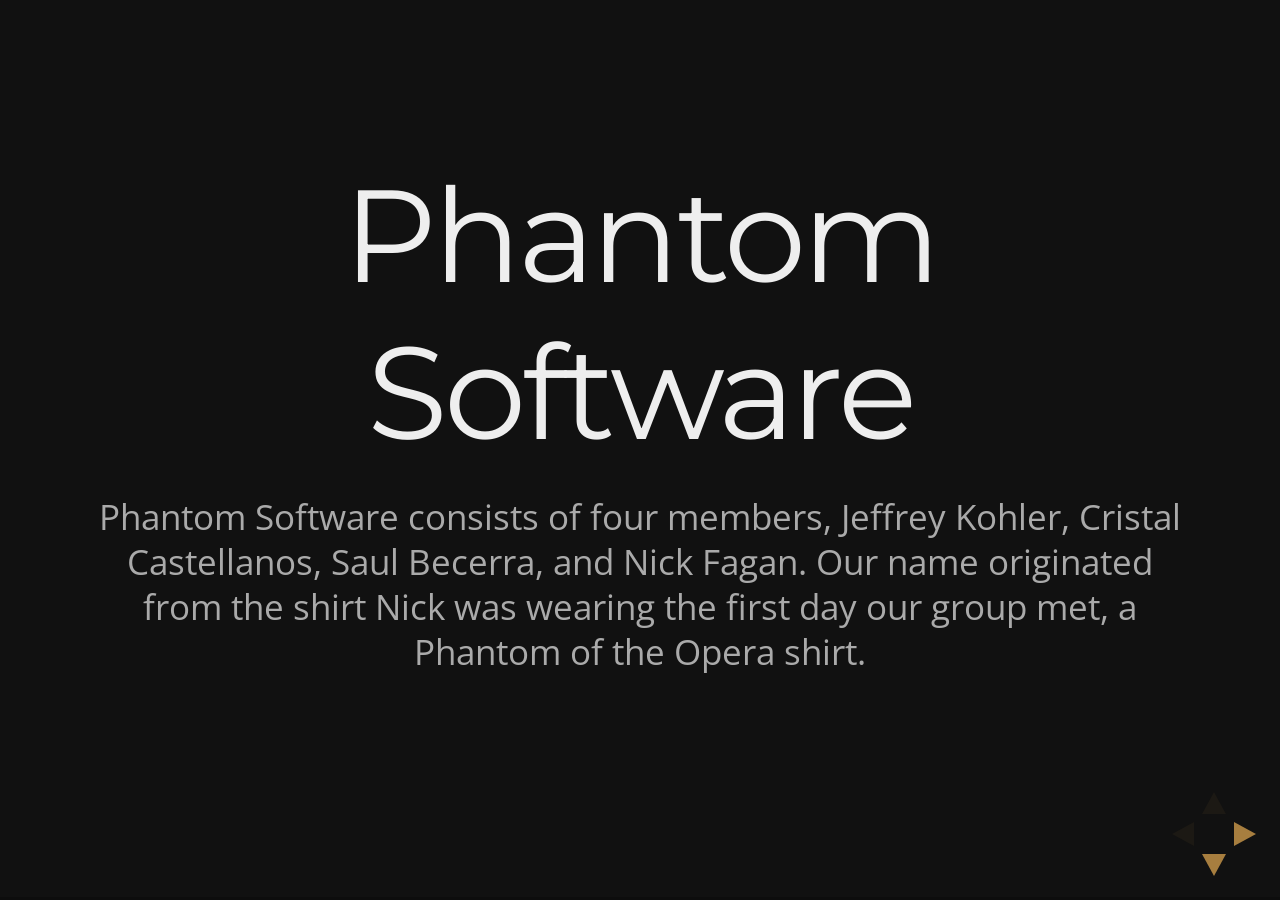
==== index.html @ 7a9f7d63 "images updated" ====
<!doctype html>
<html>
	<head>
		<meta charset="utf-8">
		<meta name="viewport" content="width=device-width, initial-scale=1.0, maximum-scale=1.0, user-scalable=no">

		<title>reveal.js</title>

		<link rel="stylesheet" href="css/reveal.css">
		<link rel="stylesheet" href="css/table.css">
		<link rel="stylesheet" href="css/theme/night.css">

		<!-- Theme used for syntax highlighting of code -->
		<link rel="stylesheet" href="lib/css/zenburn.css">

		<!-- Printing and PDF exports -->
		<script>
			var link = document.createElement( 'link' );
			link.rel = 'stylesheet';
			link.type = 'text/css';
			link.href = window.location.search.match( /print-pdf/gi ) ? 'css/print/pdf.css' : 'css/print/paper.css';
			document.getElementsByTagName( 'head' )[0].appendChild( link );
		</script>
	</head>
	<body>
		<div class="reveal">
			<div class="slides">
			<section>
				<section>
					<h1>Phantom Software</h1>
					<p>Phantom Software consists of four members, Jeffrey Kohler, Cristal Castellanos, Saul Becerra, and Nick Fagan. Our name originated from the shirt Nick was wearing the first day our group met, a Phantom of the Opera shirt.</p>
				</section>
				<section>
					<h2>About Us</h2>
					<div id="matrix" class="clear">
						<div class="category fragment">
							<h2>Saul<span>S</span></h2>
							<ul>
								<li>JavaScript</li>
								<li>HTML/CSS</li>
								<li>Google APIs</li>
								<li>Python</li>
							</ul>
						</div>
						<div class="category fragment">
							<h2>Cristal<span>C</span></h2>
							<ul>
								<li>Logic Design</li>
								<li>DFD</li>
								<li>C</li>
								<li>SQL</li>								
							</ul>
						</div>
						<div class="category fragment">
							<h2>Nick<span>N</span></h2>
							<ul>
								<li>Visual Basic</li>
								<li>Java</li>
								<li>C</li>
								<li>UI Design</li>
								<li>Prototype</li>
							</ul>
						</div>
						<div class="category fragment">
							<h2>Jeff<span>J</span></h2>
							<ul>
								<li>JavaScript</li>
								<li>HTML/CSS</li>
								<li>Presentation</li>
							</ul>
						</div>
					</div>
				</section>
			</section>
			<section>
				<section>
					<h1>Property Management</h1>
					<p>This project would create a database for a small business owner and a UI for data entry. It would also produce account statements for clients, fill out tax forms, report revenue for business owner, and create alerts for past-due rents.</p>
				</section>
				<section>
					<h2>Property Management</h2>
					<div id="matrix" class="clear">
						<div class="category">
							<h2>Client Availability<span>1</span></h2>
							<ul>
								<li class="challenge">Currently Unavailable</li>
							</ul>
						</div>
						<div class="category">
							<h2>Design<span>4</span></h2>
							<ul>
								<li class="strength">Strong Data Correlation</li>
								<li class="strength">Easy Relationships</li>
								<li>Multiple Tables</li>
							</ul>
						</div>
						<div class="category">
							<h2>Long Term Support<span>4</span></h2>
							<ul>
								<li>Training</li>
							</ul>
						</div>
						<div class="category">
							<h2>Skills Alignment<span>4</span></h2>
							<ul>
								<li class="strength">Straightforward Database</li>
								<li class="strength">No Interface Preference</li>
							</ul>
						</div>
					</div>
				</section>
			</section>

			<section>
				<section>
					<h1>Hall of Fame</h1>
					<p>The purpose of this project is to create a centralized resource of Hall of Fame members that updates data on the Arizona Wildcats website, as well as offers an on-site interactive display</p>
				</section>
				<section>
					<h2>Hall of Fame</h2>
					<div id="matrix" class="clear">
						<div class="category">
							<h2>Client Availability<span>3</span></h2>
							<ul>
								<li class="strength">Readily Available</li>
								<li>Project in Progress</li>
							</ul>
						</div>
						<div class="category">
							<h2>Database Scope<span>3</span></h2>
							<ul>
								<li class="strength">Data Readily Available</li>
								<li>Metadata Oriented</li>
								<li>Multimedia Heavy</li>
								<li class="challenge">Multiple Data Irregularities</li>
							</ul>
						</div>
						<div class="category">
							<h2>Long Term Support<span>2</span></h2>
							<ul>
								<li>Training</li>
								<li>Media Format Support</li>
								<li class="challenge">Additional Media Types</li>
							</ul>
						</div>
						<div class="category">
							<h2>Skills Alignment<span>1</span></h2>
							<ul>
								<li class="challenge">Local Availability</li>
								<li class="challenge">Synchornize to Website</li>
								<li class="challenge">No existing web APIs</li>
								<li class="challenge">Third party DB</li>
							</ul>
						</div>
					</div>
				</section>
			</section>

			<section>
				<section>
					<h1>Twitter Moderation</h1>
					<p>The purpose of this project is to create a way for UA staff to moderate the display of live messages from Twitter to various sources for a variety of events.</p>
				</section>
				<section>
					<h2>Twitter Moderation</h2>
					<div id="matrix" class="clear">
						<div class="category">
							<h2>Client Availability<span>4</span></h2>
							<ul>
								<li class="strength">Readily Available</li>
								<li class="strength">No hard need date</li>
							</ul>
						</div>
						<div class="category">
							<h2>Database Scope<span>4</span></h2>
							<ul>
								<li class="strength">Data Preformatted</li>
								<li>Simple Schema Additions</li>
								<li class="challenge">User Access</li>
							</ul>
						</div>
						<div class="category">
							<h2>Long Term Support<span>3</span></h2>
							<ul>
								<li>Training</li>
								<li class="challenge">API Changes</li>
							</ul>
						</div>
						<div class="category">
							<h2>Skills Alignment<span>3</span></h2>
							<ul>
								<li class="strength">Web Based</li>
								<li class="strength">Strong APIs</li>
								<li>User Access</li>
							</ul>
						</div>
					</div>
				</section>
			</section>

			<section>
				<section>
					<h1>Photo Tagging & Management</h1>
					<p>The purpose of this project is to create a way to correctly tag photo assets to make them easily searchable, and allow access to authorized individuals</p>
				</section>
				<section>
					<h2>Photo Tagging & Management</h2>
					<div id="matrix" class="clear">
						<div class="category">
							<h2>Client Availability<span>4</span></h2>
							<ul>
								<li class="strength">Readily Available</li>
							</ul>
						</div>
						<div class="category">
							<h2>Database Scope<span>2</span></h2>
							<ul>
								<li class="strength">Lots of Starting Data</li>
								<li>Meta Data</li>
								<li>User Management</li>
								<li>Permissions</li>
								<li class="challenge">Lots of Data without tags</li>
								<li class="challenge">Multi-media Heavy</li>
							</ul>
						</div>
						<div class="category">
							<h2>Long Term Support<span>1</span></h2>
							<ul>
								<li>Training</li>
								<li class="challenge">Format Changes/Updates</li>
								<li class="challenge">Media Format Support</li>
								<li class="challenge">Media Storage</li>
							</ul>
						</div>
						<div class="category">
							<h2>Skills Alignment<span>2</span></h2>
							<ul>
								<li class="strength">Web Based Front End</li>
								<li>User Access</li>
								<li class="challenge">Local Storage</li>
								<li class="challenge">3rd Party Integration</li>
							</ul>
						</div>
					</div>
				</section>
			</section>
			<section>
				<section>
					<h2>We chose:</h2>
					<h1>Moderating Tweets!</h1>
				</section>
			</section>
			<section>
				<section>
					<h1>Problem Definition</h1>
					<p>Create a way for UA staff to moderate the display of messages from Twitter and integrate their display into a variety of events</p>
					<p>Staff should receive relevant Twitter messages in real-time and be able to approve or reject them for various display surfaces</p>
					<p>The ability to whitelist and blacklist Twitter accounts to auto approve or auto reject depending on their list affiliation</p>
				</section>
			</section>
			<section>
				<section>
					<h1>Orgnizational Feasibility</h1>
				</section>
				<section>
					<h2>Management Prowess</h2>
					<ul>
						<li>Easy client access</li>
						<li>Easy access to information and direction from the client</li>
						<li>Project aligns with team members goals</li>
					</ul>
				</section>
				<section>
					<h2>Resource Sufficiency</h2>
					<ul>
						<li>Web based data is readily available</li>
						<li>Multiple solutions for implementation</li>
						<li>Experience with applicable technologies</li>
					</ul>
				</section>
				<section>
					<h2>Organizational Feasibility</h2>
					<ul>
						<li>We have access to the information and resources we need to complete this project</li>
					</ul>
				</section>
			</section>
			<section>
				<section>
					<h1>Technical Feasibility</h1>
				</section>
				<section>
					<h2>Google Platform</h2>
					<ul>
						<li>Utilize Twitter API</li>
						<li>Google Sites based Application w Google Apps Script</li>
						<li>Google Cloud Storage for Data</li>
					</ul>
				</section>
				<section>
					<h2>Desktop App</h2>
					<ul>
						<li>Desktop application with a dedicated web server</li>
						<li>Local or Cloud Storage for Data</li>
						<li>Utilize Twitter API or Web Scraping Tools</li>
					</ul>
				</section>
				<section>
					<h2>Third Party</h2>
					<ul>
						<li>Tweetwall</li>
						<li>Spreadfast</li>
					</ul>
				</section>
			</section>
			<section>
				<section>
					<h1>Schedule Feasibility</h1>
				</section>
				<section>
					<h2>Project Timeline</h2>
					<ul>
						<li>No outside factors affecting schedule</li>
						<li>No fixed timetable for completion</li>
						<li>Simple usage requirements</li>
						<li>Accelerated schedule should not impose unreasonable risks</li>
					</ul>
				</section>
				<section>
					<h2>Project Management</h2>
					<ul>
						<li>Small agile team should allow for quick response to changes</li>
						<li>Small team should not require a dedicated Project Manager</li>
					</ul>
				</section>
				<section>
					<h2>Schedule Feasibility</h2>
					<p>With clearly defined expectations and no hard timetable for a finished project, the schedule can be controlled by the development team and readily meet requirements</p>
				</section>
				<section>
					<h2>Project Schedule</h2>
					<img src="/cis281presentation/images/CondensedGanttChart.png" />
				</section>
			</section>
			<section>
				<section>
					<h1>Economic Feasibility</h1>
					<p>This system would replace an existing system the department is currently using that is not integrated into their workflow, and has a subscription cost of $7,000 a year</p>
				</section>
				<section>
					<h2>Total Cost of Ownership</h2>
					<ul>
						<li>Purchase Price of Software</li>
						<li>Requires Moderator</li>
						<li>Uses existing broadcast system (no seperate operator)</li>
						<li>Managing user access and accounts</li>
					</ul>
				</section>
				<section>
					<h2>Phantom vs Spreadfast Costs</h2>
					<img src="/cis281presentation/images/CostComparison.png" />
				</section>
				<section>
					<h2>Return on Investment (ROI)</h2>
					<p>Utilizing Phantom software's solution would have a positive net effect for the University of Arizona after 1 year of use, in software expenses alone, as well as reduced labor costs to operate during live events</p>
				</section>
				<section>
					<h2>Potential Revenue</h2>
					<table border="1" style="font-size: 20px">
						<tr>
							<th align="center">Benefits</th>
							<th align="center">Display per Game</th>
							<th align="center">Games per Season</th>
							<th align="center">Revenue</th>
						</tr>
						<tr>
							<td>Basketball</td>
							<td align="center">4</td>
							<td align="center">18</td>
							<td>$ 14,000</td>
						</tr>
						<tr>
							<td>Football</td>
							<td align="center">4</td>
							<td align="center">8</td>
							<td>$ 6,400</td>
						</tr>
						<tr>
							<td>Yearly</td>
							<td align="center"></td>
							<td align="center"></td>
							<td>$ 20,800</td>
						</tr>
					</table>
				</section>
				<section>
					<h2>Costs Breakdown</h2>
					<table border="1" style="font-size: 20px">
						<tr>
							<th align="center">Type</th>
							<th align="center">Hours</th>
							<th align="center">Rate</th>
							<th align="center">Cost</th>
						</tr>
						<tr>
							<td>Development</td>
							<td align="center">90</td>
							<td align="center">60</td>
							<td>$ 5,400</td>
						</tr>
						<tr>
							<td>Training</td>
							<td align="center">8</td>
							<td align="center">45</td>
							<td>$ 360</td>
						</tr>
						<tr>
							<td>Documentation</td>
							<td align="center">40</td>
							<td align="center">45</td>
							<td>$ 1,800</td>
						</tr>
						<tr>
							<td>Consulting</td>
							<td align="center">6</td>
							<td align="center">45</td>
							<td>$ 270</td>
						</tr>
						<tr>
							<td>Subtotal</td>
							<td align="center"></td>
							<td align="center"></td>
							<td>$ 7,830</td>
						</tr>
						<tr>
							<td>Contingency</td>
							<td align="center">10%</td>
							<td align="center"></td>
							<td>$ 783</td>
						</tr>
						<tr>
							<td>Total</td>
							<td align="center"></td>
							<td align="center"></td>
							<td>$ 8,613</td>
						</tr>
					</table>
				</section>
			</section>
			<section>
				<section>
					<h1>Statement of Work</h1>
					<p>Phantom software will provide a software solution capable of meeting the needs of moderating relevant real-time Tweets and providing an output capable of integrating with existing workflow</p>
				</section>
				<section>
						<h2>Overview</h2>
						<ul>
							<li>Moderators can whitelist/blacklist user accounts</li>
							<li>Record of all approved tweets</li>
							<li>System should be able to allow multiple simultaneous moderators</li>
							<li>All information from Tweets should be captured for output</li>
						</ul>
				</section>
				<section>
						<h2>Security</h2>
						<ul>
							<li>User specific login system</li>
							<li>User activity recorded for auditing</li>
						</ul>
				</section>
				<section>
						<h2>Software</h2>
						<ul>
							<li>Either utilize Twitter Stream API or Web Scraping for capture</li>
							<li>Moderation interface available from multiple devices</li>
							<li>Tweet storage in a database with multiple output formats available</li>
						</ul>
				</section>
				<section>
						<h2>Hardware</h2>
						<ul>
							<li>Primarily cloud implemented with minimized hardware costs</li>
						</ul>
				</section>
				<section>
						<h2>Usability</h2>
						<ul>
							<li>Easy to use interface</li>
							<li>Capable of viewing multiple Tweets in real time</li>
							<li>Simple to undo approval/rejection</li>
							<li>Easy to see Tweet approver</li>
							<li>Simple to manage whitelist/blacklist</li>
						</ul>
				</section>
			</section>
			<section>
				<section>
					<h2>Data Collection Interview</h2>
					<p>We were able to directly interface with the client to gather information on the needs of the project with multiple interviews.</p>
				</section>
			</section>
			<section>
				<section>
					<h2>Requirements</h2>
					<ol>
						<li>XML output is needed for communicating with the broadcasting system.</li>
						<li>Moderators need to be able to undo tweet rejections.</li>
						<li>All tweets captured during an event should be recorded.</li>
						<li>User activity should be recorded for auditing.</li>
						<li>The system should be capable of supporting multiple users.</li>
						<li>Tweets need to be captured in their entirety so they can be repackaged for various media.</li>
						<li>Mods should be able to whitelist certain Twitter accounts to auto-approve tweets.</li>
						<li>An online interface is preferred for more convenient access to the system.</li>
					</ol>
				</section>
			</section>
			<section>
				<section>
					<h2>Build vs. Buy</h2>

					<table border="1" style="font-size: 20px">
						<tr>
							<th>Developer</th>
							<th align="center">Custom</th>
							<th align="center">ROI</th>
							<th align="center">Support</th>
							<th align="center">Training</th>
							<th align="center">Cost</th>
						</tr>
						<tr>
							<td>Phantom<br />Software</td>
							<td align="center">Yes</td>
							<td align="right">$ 20,800</td>
							<td align="center">No</td>
							<td align="center">Yes</td>
							<td>$ 8,613</td>
						</tr>
						<tr>
							<td>Spreadfast<br />Option 1</td>
							<td align="center">No</td>
							<td align="right">$ 0</td>
							<td align="center">Yes</td>
							<td align="center">No</td>
							<td>$ 1,200<br />annually</td>
						</tr>
						<tr>
							<td>Spreadfast<br />Option 2</td>
							<td align="center">Yes</td>
							<td align="right">$ 20,800</td>
							<td align="center">Yes</td>
							<td align="center">Yes</td>
							<td>$ 7,000<br />annually</td>
						</tr>
						<tr>
							<td>Tweetwall<br />Option 1</td>
							<td align="center">No</td>
							<td align="right">$ 0</td>
							<td align="center">Yes</td>
							<td align="center">No</td>
							<td>$ 975<br />annually</td>
						</tr>
						<tr>
							<td>Tweetwall<br />Option 2</td>
							<td align="center">Yes</td>
							<td align="right">$ 20,800</td>
							<td align="center">Yes</td>
							<td align="center">Yes</td>
							<td>$ 7,745<br />annually<br />+$ 1,500<br />Set up</td>
						</tr>
					</table>
				</section>
			</section>
			<section>
				<section>
					<h2>Event Table</h2>
					<table style="font-size: 16px">
						<tr>
							<th>Event</th>
							<th>Source</th>
							<th>Action</th>
							<th>Object</th>
							<th>Destination</th>
						</tr>
						<tr>
							<td>Log in entry</td>
							<td>Moderator/User</td>
							<td>System will try to match user and authorize</td>
							<td>Moderation component loading and moderator table in database</td>
							<td>If authorized will load, otherwise return to login screen</td>
						</tr>
						<tr>
							<td>Feed request</td>
							<td>Moderator</td>
							<td>System will request a feed from Twitter</td>
							<td>A temporary feed recording, Twitter (external)</td>
							<td>The feed will be stored in a temporary record</td>
						</tr>
						<tr>
							<td>Activate moderation</td>
							<td>Moderator</td>
							<td>System will start checking Tweets</td>
							<td>Approved Tweets, temp feed, pre-approved list and moderation queue</td>
							<td>If pre-approved added to approved, otherwise added to moderation queue</td>
						</tr>
						<tr>
							<td>Moderator declines Tweet</td>
							<td>Moderator</td>
							<td>Moderator checks decline on Tweet</td>
							<td>Moderator approval queue</td>
							<td>Tweet is stored in the queue as declined</td>
						</tr>
						<tr>
							<td>Moderator approves Tweet 1</td>
							<td>Moderator</td>
							<td>Moderator checks approve on Tweet</td>
							<td>Approved Tweet list, moderator approval queue</td>
							<td>Tweet sent to approved Tweet list and open prompt to pre-approve user</td>
						</tr>
						<tr>
							<td>Moderator approves Tweet 2</td>
							<td>Moderator</td>
							<td>Prompt to add Twitter account to pre-approved users</td>
							<td>Pre-approved user</td>
							<td>If moderator approves user added to pre-approved, otherwise close</td>
						</tr>
						<tr>
							<td>Refresh feed</td>
							<td>Moderator</td>
							<td>Moderator click refresh on main screen</td>
							<td>Temporary feed record</td>
							<td>Temporary feed record refreshed</td>
						</tr>
					</table>
				</section>
			</section>
			<section>
				<section>
					<h2>ER Diagram</h2>
					<img src="/cis281presentation/images/ER_Diagram.png" height="550em" />
				</section>
			</section>
			<section>
				<section>
					<h2>DFDs</h2>
				</section>
				<section>
					<h2>DFD 0</h2>
					<img src="/cis281presentation/images/DFDs/DFD_0.png" height="550em" />
				</section>
				<section>
					<h2>DFD 1</h2>
					<img src="/cis281presentation/images/DFDs/DFD_1.png" height="550em" />
				</section>
				<section>
					<h2>DFD 1A</h2>
					<img src="/cis281presentation/images/DFDs/DFD_1A.png" height="550em" />
				</section>
				<section>
					<h2>DFD 1B</h2>
					<img src="/cis281presentation/images/DFDs/DFD_1B.png" height="550em" />
				</section>
				
			</section>
			<section>
				<h2>Use Case Diagram</h2>
				<img src="/cis281presentation/images/UseCaseDiagram.png" height="550em" />
			</section>
			<section>
				<h2>Systems Sequence Diagrams</h2>
				<img src="/cis281presentation/images/SequenceDiagram.png" height="550em" />
			</section>
			<section>
				<h2>Activity Diagram</h2>
				<img src="/cis281presentation/images/ActivityDiagram.png" height="550em" />
			</section>
			<section>
				<h2>Statechart Diagram</h2>
				<img src="/cis281presentation/images/StateChartDiagram.png" height="550em" />
			</section>
			<section>
				<h2>Package Diagram</h2>
				<img src="/cis281presentation/images/PackageDiagram.png" height="550em" />
			</section>
			<section>
				<h2>Design Class Diagram</h2>
				<img src="/cis281presentation/images/DesignClassDiagram.png" height="550em" />
			</section>
			<section>
				<h2>Interaction Diagram</h2>
				<img src="/cis281presentation/images/InteractionDiagram.png" height="550em" />
			</section>
			<section>
				<h2>Database Diagram</h2>
				<img src="/cis281presentation/images/DataTables.png" height="550em" />
			</section>
			<section>
				<h2>UI Design Considerations</h2>
				<ul>
					<li>Simple to use</li>
					<li>Hard to accidently approve</li>
					<li>Easy to undo accidental approval</li>
					<li>Possible to find denied tweets</li>
					<li>Whitelisting</li>
				</ul>
			</section>
			<section>
				<h2>Initial UI Prototype</h2>
				
			</section>
			<section>
				<h2>Security Considerations</h2>
				<ul>
					<li>Google Auth</li>
					<li>Password training</li>
					<li>Recommend 2 factor</li>
				</ul>
			</section>
			<section>
				<h2>Network Design</h2>
				<ul>
					<li>Cloud based design</li>
					<li>Any device with internet access and a browser</li>
				</ul>
			</section>
			<section>
				<h2>Design System Controls</h2>
				<ul>
					<li>User Action Audit Trail</li>
					<li>Google Permissions Management</li>
				</ul>
				
			</section>
			<section>
				<h2>Coding</h2>
				<ul>
					<li>Twitter Engine</li>
					<li>Tweet Server</li>
					<li>Tweets Rejected</li>
					<li>Tweets Approved</li>
					<li>XML Test</li>
				</ul>
				
			</section>
			<section>
				<h2>Test Plan</h2>
				<ul>
					<li>Integration</li>
					<li>Systems Testing</li>
				</ul>
			</section>
			<section>
				<h2>Installation Plan</h2>
				<ul>
					<li>Install Chrome</li>
					<li>Login</li>
				</ul>
			</section>
			<section>
				<h2>Training Plan</h2>
				<ul>
					<li>Onsite Review of Documentation</li>
					<li>Demonstrate Google Permissions</li>
					<li>Talk about password security</li>
				</ul>
			</section>
			<section>
				<h2>Documentation</h2>
				<ul>
					<li>Server Page</li>
					<li>Queue Page</li>
					<li>Curator Page</li>
					<li>Approved Rejected Page</li>
				</ul>
			</section>
			
			</div>
		</div>

		<script src="lib/js/head.min.js"></script>
		<script src="js/reveal.js"></script>
		<script type="text/javascript" src="https://www.gstatic.com/charts/loader.js"></script>
		<script>
			// More info https://github.com/hakimel/reveal.js#configuration
			Reveal.initialize({
				history: true,
				controls: true,

				// More info https://github.com/hakimel/reveal.js#dependencies
				dependencies: [
					{ src: 'plugin/markdown/marked.js' },
					{ src: 'plugin/markdown/markdown.js' },
					{ src: 'plugin/notes/notes.js', async: true },
					{ src: 'plugin/highlight/highlight.js', async: true, callback: function() { hljs.initHighlightingOnLoad(); } }
				]
			});

			google.charts.load('current', {
				'packages': ['gantt', 'bar', 'table', 'corechart']
			});
			google.charts.setOnLoadCallback(drawGanttChart);
			google.charts.setOnLoadCallback(drawPriceChart);

			function daysToMilliseconds(days) {
				return days * 24 * 60 * 60 * 1000;
			}

			function drawGanttChart() {

				var data = new google.visualization.DataTable();
				data.addColumn('string', 'Task ID');
				data.addColumn('string', 'Task Name');
				data.addColumn('string', 'Resource');
				data.addColumn('date', 'Start Date');
				data.addColumn('date', 'End Date');
				data.addColumn('number', 'Duration');
				data.addColumn('number', 'Percent Complete');
				data.addColumn('string', 'Dependencies');

				data.addRows([
				['ProblemDefinition', 'Problem Definition & Statement of Work', 'Scope', new Date(2016, 8, 14), new Date(2016, 8, 28), 0, 100, null],
				['Feasibility', 'Feasibility Analysis and Schedule', 'FeasibilityAnalysis', new Date(2016, 8, 14), new Date(2016, 8, 28), 0, 100, null],
				['Gantt', 'Gantt', 'Schedule', new Date(2016, 8, 21), new Date(2016, 8, 28), 0, 100, null],
				['Deliverables', 'Deliverables and List of Requirements', 'Deliverables', new Date(2016, 8, 21), new Date(2016, 9, 12), 0, 100, null],
				['UseCase', 'Use Diagrams', 'AnalysisDiagrams', new Date(2016, 9, 12), new Date(2016, 9, 19), 0, 100, null],
				['Package', 'System Diagrams', 'DesignDiagrams', new Date(2016, 9, 19), new Date(2016, 9, 26), 0, 100, null],
				['Considerations', 'System Design and Considerations', 'UIDesign', new Date(2016, 8, 28), new Date(2016, 10, 2), 0, 100, null],
				['Coding', 'Install, Training, and Documentation', 'Implementation', new Date(2016, 9, 12), new Date(2016, 10, 9), 0, 100, null],
				['SupportPlan', 'Support & Maintenance', 'Maintenance', new Date(2016, 10, 2), new Date(2016, 11, 7), 0, 100, null]
				]);

				var options = {
					height: 450
				};

				var chart = new google.visualization.Gantt(document.getElementById('chart_div'));

				chart.draw(data, options);
			}
			function drawPriceChart(){
				var data = new google.visualization.DataTable();
				data.addColumn('string', 'Year');
				data.addColumn('number', 'Phantom');
				data.addColumn('number', 'Spreadfast');

				data.addRows([
					["2016", { v: 8000, f: '$8,613.00' }, { v: 7000, f: '$7,000' }],
					["2017", { v: 0, f: '$0.00' }, { v: 7000, f: '$7,000' }],
					["2018", { v: 0, f: '$0.00' }, { v: 7000, f: '$7,000' }],
					["2019", { v: 0, f: '$0.00' }, { v: 7000, f: '$7,000' }],
					["2020", { v: 0, f: '$0.00' }, { v: 7000, f: '$7,000' }]
				]);

				var options = {
					title: 'Phantom vs Spreadfast cost per year',
					hAxis: {
						title: 'Year',
						},
					vAxis: {
						title: 'Dollars',
						format: '$###,###.##'
						},
					legend: {position: 'top'}
				}

				var chart = new google.visualization.ColumnChart(document.getElementById('priceChart_div'));
      			chart.draw(data, options);
			}
		</script>
	</body>
</html>
---- css/reveal.css ----
/*!
 * reveal.js
 * http://lab.hakim.se/reveal-js
 * MIT licensed
 *
 * Copyright (C) 2016 Hakim El Hattab, http://hakim.se
 */
/*********************************************
 * RESET STYLES
 *********************************************/
html, body, .reveal div, .reveal span, .reveal applet, .reveal object, .reveal iframe,
.reveal h1, .reveal h2, .reveal h3, .reveal h4, .reveal h5, .reveal h6, .reveal p, .reveal blockquote, .reveal pre,
.reveal a, .reveal abbr, .reveal acronym, .reveal address, .reveal big, .reveal cite, .reveal code,
.reveal del, .reveal dfn, .reveal em, .reveal img, .reveal ins, .reveal kbd, .reveal q, .reveal s, .reveal samp,
.reveal small, .reveal strike, .reveal strong, .reveal sub, .reveal sup, .reveal tt, .reveal var,
.reveal b, .reveal u, .reveal center,
.reveal dl, .reveal dt, .reveal dd, .reveal ol, .reveal ul, .reveal li,
.reveal fieldset, .reveal form, .reveal label, .reveal legend,
.reveal table, .reveal caption, .reveal tbody, .reveal tfoot, .reveal thead, .reveal tr, .reveal th, .reveal td,
.reveal article, .reveal aside, .reveal canvas, .reveal details, .reveal embed,
.reveal figure, .reveal figcaption, .reveal footer, .reveal header, .reveal hgroup,
.reveal menu, .reveal nav, .reveal output, .reveal ruby, .reveal section, .reveal summary,
.reveal time, .reveal mark, .reveal audio, .reveal video {
  margin: 0;
  padding: 0;
  border: 0;
  font-size: 100%;
  font: inherit;
  vertical-align: baseline; }

.reveal article, .reveal aside, .reveal details, .reveal figcaption, .reveal figure,
.reveal footer, .reveal header, .reveal hgroup, .reveal menu, .reveal nav, .reveal section {
  display: block; }

/*********************************************
 * GLOBAL STYLES
 *********************************************/
html,
body {
  width: 100%;
  height: 100%;
  overflow: hidden; }

body {
  position: relative;
  line-height: 1;
  background-color: #fff;
  color: #000; }

/*********************************************
 * VIEW FRAGMENTS
 *********************************************/
.reveal .slides section .fragment {
  opacity: 0;
  visibility: hidden;
  -webkit-transition: all .2s ease;
          transition: all .2s ease; }
  .reveal .slides section .fragment.visible {
    opacity: 1;
    visibility: visible; }

.reveal .slides section .fragment.grow {
  opacity: 1;
  visibility: visible; }
  .reveal .slides section .fragment.grow.visible {
    -webkit-transform: scale(1.3);
            transform: scale(1.3); }

.reveal .slides section .fragment.shrink {
  opacity: 1;
  visibility: visible; }
  .reveal .slides section .fragment.shrink.visible {
    -webkit-transform: scale(0.7);
            transform: scale(0.7); }

.reveal .slides section .fragment.zoom-in {
  -webkit-transform: scale(0.1);
          transform: scale(0.1); }
  .reveal .slides section .fragment.zoom-in.visible {
    -webkit-transform: none;
            transform: none; }

.reveal .slides section .fragment.fade-out {
  opacity: 1;
  visibility: visible; }
  .reveal .slides section .fragment.fade-out.visible {
    opacity: 0;
    visibility: hidden; }

.reveal .slides section .fragment.semi-fade-out {
  opacity: 1;
  visibility: visible; }
  .reveal .slides section .fragment.semi-fade-out.visible {
    opacity: 0.5;
    visibility: visible; }

.reveal .slides section .fragment.strike {
  opacity: 1;
  visibility: visible; }
  .reveal .slides section .fragment.strike.visible {
    text-decoration: line-through; }

.reveal .slides section .fragment.fade-up {
  -webkit-transform: translate(0, 20%);
          transform: translate(0, 20%); }
  .reveal .slides section .fragment.fade-up.visible {
    -webkit-transform: translate(0, 0);
            transform: translate(0, 0); }

.reveal .slides section .fragment.fade-down {
  -webkit-transform: translate(0, -20%);
          transform: translate(0, -20%); }
  .reveal .slides section .fragment.fade-down.visible {
    -webkit-transform: translate(0, 0);
            transform: translate(0, 0); }

.reveal .slides section .fragment.fade-right {
  -webkit-transform: translate(-20%, 0);
          transform: translate(-20%, 0); }
  .reveal .slides section .fragment.fade-right.visible {
    -webkit-transform: translate(0, 0);
            transform: translate(0, 0); }

.reveal .slides section .fragment.fade-left {
  -webkit-transform: translate(20%, 0);
          transform: translate(20%, 0); }
  .reveal .slides section .fragment.fade-left.visible {
    -webkit-transform: translate(0, 0);
            transform: translate(0, 0); }

.reveal .slides section .fragment.current-visible {
  opacity: 0;
  visibility: hidden; }
  .reveal .slides section .fragment.current-visible.current-fragment {
    opacity: 1;
    visibility: visible; }

.reveal .slides section .fragment.highlight-red,
.reveal .slides section .fragment.highlight-current-red,
.reveal .slides section .fragment.highlight-green,
.reveal .slides section .fragment.highlight-current-green,
.reveal .slides section .fragment.highlight-blue,
.reveal .slides section .fragment.highlight-current-blue {
  opacity: 1;
  visibility: visible; }

.reveal .slides section .fragment.highlight-red.visible {
  color: #ff2c2d; }

.reveal .slides section .fragment.highlight-green.visible {
  color: #17ff2e; }

.reveal .slides section .fragment.highlight-blue.visible {
  color: #1b91ff; }

.reveal .slides section .fragment.highlight-current-red.current-fragment {
  color: #ff2c2d; }

.reveal .slides section .fragment.highlight-current-green.current-fragment {
  color: #17ff2e; }

.reveal .slides section .fragment.highlight-current-blue.current-fragment {
  color: #1b91ff; }

/*********************************************
 * DEFAULT ELEMENT STYLES
 *********************************************/
/* Fixes issue in Chrome where italic fonts did not appear when printing to PDF */
.reveal:after {
  content: '';
  font-style: italic; }

.reveal iframe {
  z-index: 1; }

/** Prevents layering issues in certain browser/transition combinations */
.reveal a {
  position: relative; }

.reveal .stretch {
  max-width: none;
  max-height: none; }

.reveal pre.stretch code {
  height: 100%;
  max-height: 100%;
  box-sizing: border-box; }

/*********************************************
 * CONTROLS
 *********************************************/
.reveal .controls {
  display: none;
  position: fixed;
  width: 110px;
  height: 110px;
  z-index: 30;
  right: 10px;
  bottom: 10px;
  -webkit-user-select: none; }

.reveal .controls button {
  padding: 0;
  position: absolute;
  opacity: 0.05;
  width: 0;
  height: 0;
  background-color: transparent;
  border: 12px solid transparent;
  -webkit-transform: scale(0.9999);
          transform: scale(0.9999);
  -webkit-transition: all 0.2s ease;
          transition: all 0.2s ease;
  -webkit-appearance: none;
  -webkit-tap-highlight-color: transparent; }

.reveal .controls .enabled {
  opacity: 0.7;
  cursor: pointer; }

.reveal .controls .enabled:active {
  margin-top: 1px; }

.reveal .controls .navigate-left {
  top: 42px;
  border-right-width: 22px;
  border-right-color: #000; }

.reveal .controls .navigate-left.fragmented {
  opacity: 0.3; }

.reveal .controls .navigate-right {
  left: 74px;
  top: 42px;
  border-left-width: 22px;
  border-left-color: #000; }

.reveal .controls .navigate-right.fragmented {
  opacity: 0.3; }

.reveal .controls .navigate-up {
  left: 42px;
  border-bottom-width: 22px;
  border-bottom-color: #000; }

.reveal .controls .navigate-up.fragmented {
  opacity: 0.3; }

.reveal .controls .navigate-down {
  left: 42px;
  top: 74px;
  border-top-width: 22px;
  border-top-color: #000; }

.reveal .controls .navigate-down.fragmented {
  opacity: 0.3; }

/*********************************************
 * PROGRESS BAR
 *********************************************/
.reveal .progress {
  position: fixed;
  display: none;
  height: 3px;
  width: 100%;
  bottom: 0;
  left: 0;
  z-index: 10;
  background-color: rgba(0, 0, 0, 0.2); }

.reveal .progress:after {
  content: '';
  display: block;
  position: absolute;
  height: 20px;
  width: 100%;
  top: -20px; }

.reveal .progress span {
  display: block;
  height: 100%;
  width: 0px;
  background-color: #000;
  -webkit-transition: width 800ms cubic-bezier(0.26, 0.86, 0.44, 0.985);
          transition: width 800ms cubic-bezier(0.26, 0.86, 0.44, 0.985); }

/*********************************************
 * SLIDE NUMBER
 *********************************************/
.reveal .slide-number {
  position: fixed;
  display: block;
  right: 8px;
  bottom: 8px;
  z-index: 31;
  font-family: Helvetica, sans-serif;
  font-size: 12px;
  line-height: 1;
  color: #fff;
  background-color: rgba(0, 0, 0, 0.4);
  padding: 5px; }

.reveal .slide-number-delimiter {
  margin: 0 3px; }

/*********************************************
 * SLIDES
 *********************************************/
.reveal {
  position: relative;
  width: 100%;
  height: 100%;
  overflow: hidden;
  -ms-touch-action: none;
      touch-action: none; }

.reveal .slides {
  position: absolute;
  width: 100%;
  height: 100%;
  top: 0;
  right: 0;
  bottom: 0;
  left: 0;
  margin: auto;
  overflow: visible;
  z-index: 1;
  text-align: center;
  -webkit-perspective: 600px;
          perspective: 600px;
  -webkit-perspective-origin: 50% 40%;
          perspective-origin: 50% 40%; }

.reveal .slides > section {
  -ms-perspective: 600px; }

.reveal .slides > section,
.reveal .slides > section > section {
  display: none;
  position: absolute;
  width: 100%;
  padding: 20px 0px;
  z-index: 10;
  -webkit-transform-style: preserve-3d;
          transform-style: preserve-3d;
  -webkit-transition: -webkit-transform-origin 800ms cubic-bezier(0.26, 0.86, 0.44, 0.985), -webkit-transform 800ms cubic-bezier(0.26, 0.86, 0.44, 0.985), visibility 800ms cubic-bezier(0.26, 0.86, 0.44, 0.985), opacity 800ms cubic-bezier(0.26, 0.86, 0.44, 0.985);
          transition: transform-origin 800ms cubic-bezier(0.26, 0.86, 0.44, 0.985), transform 800ms cubic-bezier(0.26, 0.86, 0.44, 0.985), visibility 800ms cubic-bezier(0.26, 0.86, 0.44, 0.985), opacity 800ms cubic-bezier(0.26, 0.86, 0.44, 0.985); }

/* Global transition speed settings */
.reveal[data-transition-speed="fast"] .slides section {
  -webkit-transition-duration: 400ms;
          transition-duration: 400ms; }

.reveal[data-transition-speed="slow"] .slides section {
  -webkit-transition-duration: 1200ms;
          transition-duration: 1200ms; }

/* Slide-specific transition speed overrides */
.reveal .slides section[data-transition-speed="fast"] {
  -webkit-transition-duration: 400ms;
          transition-duration: 400ms; }

.reveal .slides section[data-transition-speed="slow"] {
  -webkit-transition-duration: 1200ms;
          transition-duration: 1200ms; }

.reveal .slides > section.stack {
  padding-top: 0;
  padding-bottom: 0; }

.reveal .slides > section.present,
.reveal .slides > section > section.present {
  display: block;
  z-index: 11;
  opacity: 1; }

.reveal.center,
.reveal.center .slides,
.reveal.center .slides section {
  min-height: 0 !important; }

/* Don't allow interaction with invisible slides */
.reveal .slides > section.future,
.reveal .slides > section > section.future,
.reveal .slides > section.past,
.reveal .slides > section > section.past {
  pointer-events: none; }

.reveal.overview .slides > section,
.reveal.overview .slides > section > section {
  pointer-events: auto; }

.reveal .slides > section.past,
.reveal .slides > section.future,
.reveal .slides > section > section.past,
.reveal .slides > section > section.future {
  opacity: 0; }

/*********************************************
 * Mixins for readability of transitions
 *********************************************/
/*********************************************
 * SLIDE TRANSITION
 * Aliased 'linear' for backwards compatibility
 *********************************************/
.reveal.slide section {
  -webkit-backface-visibility: hidden;
          backface-visibility: hidden; }

.reveal .slides > section[data-transition=slide].past,
.reveal .slides > section[data-transition~=slide-out].past,
.reveal.slide .slides > section:not([data-transition]).past {
  -webkit-transform: translate(-150%, 0);
          transform: translate(-150%, 0); }

.reveal .slides > section[data-transition=slide].future,
.reveal .slides > section[data-transition~=slide-in].future,
.reveal.slide .slides > section:not([data-transition]).future {
  -webkit-transform: translate(150%, 0);
          transform: translate(150%, 0); }

.reveal .slides > section > section[data-transition=slide].past,
.reveal .slides > section > section[data-transition~=slide-out].past,
.reveal.slide .slides > section > section:not([data-transition]).past {
  -webkit-transform: translate(0, -150%);
          transform: translate(0, -150%); }

.reveal .slides > section > section[data-transition=slide].future,
.reveal .slides > section > section[data-transition~=slide-in].future,
.reveal.slide .slides > section > section:not([data-transition]).future {
  -webkit-transform: translate(0, 150%);
          transform: translate(0, 150%); }

.reveal.linear section {
  -webkit-backface-visibility: hidden;
          backface-visibility: hidden; }

.reveal .slides > section[data-transition=linear].past,
.reveal .slides > section[data-transition~=linear-out].past,
.reveal.linear .slides > section:not([data-transition]).past {
  -webkit-transform: translate(-150%, 0);
          transform: translate(-150%, 0); }

.reveal .slides > section[data-transition=linear].future,
.reveal .slides > section[data-transition~=linear-in].future,
.reveal.linear .slides > section:not([data-transition]).future {
  -webkit-transform: translate(150%, 0);
          transform: translate(150%, 0); }

.reveal .slides > section > section[data-transition=linear].past,
.reveal .slides > section > section[data-transition~=linear-out].past,
.reveal.linear .slides > section > section:not([data-transition]).past {
  -webkit-transform: translate(0, -150%);
          transform: translate(0, -150%); }

.reveal .slides > section > section[data-transition=linear].future,
.reveal .slides > section > section[data-transition~=linear-in].future,
.reveal.linear .slides > section > section:not([data-transition]).future {
  -webkit-transform: translate(0, 150%);
          transform: translate(0, 150%); }

/*********************************************
 * CONVEX TRANSITION
 * Aliased 'default' for backwards compatibility
 *********************************************/
.reveal .slides > section[data-transition=default].past,
.reveal .slides > section[data-transition~=default-out].past,
.reveal.default .slides > section:not([data-transition]).past {
  -webkit-transform: translate3d(-100%, 0, 0) rotateY(-90deg) translate3d(-100%, 0, 0);
          transform: translate3d(-100%, 0, 0) rotateY(-90deg) translate3d(-100%, 0, 0); }

.reveal .slides > section[data-transition=default].future,
.reveal .slides > section[data-transition~=default-in].future,
.reveal.default .slides > section:not([data-transition]).future {
  -webkit-transform: translate3d(100%, 0, 0) rotateY(90deg) translate3d(100%, 0, 0);
          transform: translate3d(100%, 0, 0) rotateY(90deg) translate3d(100%, 0, 0); }

.reveal .slides > section > section[data-transition=default].past,
.reveal .slides > section > section[data-transition~=default-out].past,
.reveal.default .slides > section > section:not([data-transition]).past {
  -webkit-transform: translate3d(0, -300px, 0) rotateX(70deg) translate3d(0, -300px, 0);
          transform: translate3d(0, -300px, 0) rotateX(70deg) translate3d(0, -300px, 0); }

.reveal .slides > section > section[data-transition=default].future,
.reveal .slides > section > section[data-transition~=default-in].future,
.reveal.default .slides > section > section:not([data-transition]).future {
  -webkit-transform: translate3d(0, 300px, 0) rotateX(-70deg) translate3d(0, 300px, 0);
          transform: translate3d(0, 300px, 0) rotateX(-70deg) translate3d(0, 300px, 0); }

.reveal .slides > section[data-transition=convex].past,
.reveal .slides > section[data-transition~=convex-out].past,
.reveal.convex .slides > section:not([data-transition]).past {
  -webkit-transform: translate3d(-100%, 0, 0) rotateY(-90deg) translate3d(-100%, 0, 0);
          transform: translate3d(-100%, 0, 0) rotateY(-90deg) translate3d(-100%, 0, 0); }

.reveal .slides > section[data-transition=convex].future,
.reveal .slides > section[data-transition~=convex-in].future,
.reveal.convex .slides > section:not([data-transition]).future {
  -webkit-transform: translate3d(100%, 0, 0) rotateY(90deg) translate3d(100%, 0, 0);
          transform: translate3d(100%, 0, 0) rotateY(90deg) translate3d(100%, 0, 0); }

.reveal .slides > section > section[data-transition=convex].past,
.reveal .slides > section > section[data-transition~=convex-out].past,
.reveal.convex .slides > section > section:not([data-transition]).past {
  -webkit-transform: translate3d(0, -300px, 0) rotateX(70deg) translate3d(0, -300px, 0);
          transform: translate3d(0, -300px, 0) rotateX(70deg) translate3d(0, -300px, 0); }

.reveal .slides > section > section[data-transition=convex].future,
.reveal .slides > section > section[data-transition~=convex-in].future,
.reveal.convex .slides > section > section:not([data-transition]).future {
  -webkit-transform: translate3d(0, 300px, 0) rotateX(-70deg) translate3d(0, 300px, 0);
          transform: translate3d(0, 300px, 0) rotateX(-70deg) translate3d(0, 300px, 0); }

/*********************************************
 * CONCAVE TRANSITION
 *********************************************/
.reveal .slides > section[data-transition=concave].past,
.reveal .slides > section[data-transition~=concave-out].past,
.reveal.concave .slides > section:not([data-transition]).past {
  -webkit-transform: translate3d(-100%, 0, 0) rotateY(90deg) translate3d(-100%, 0, 0);
          transform: translate3d(-100%, 0, 0) rotateY(90deg) translate3d(-100%, 0, 0); }

.reveal .slides > section[data-transition=concave].future,
.reveal .slides > section[data-transition~=concave-in].future,
.reveal.concave .slides > section:not([data-transition]).future {
  -webkit-transform: translate3d(100%, 0, 0) rotateY(-90deg) translate3d(100%, 0, 0);
          transform: translate3d(100%, 0, 0) rotateY(-90deg) translate3d(100%, 0, 0); }

.reveal .slides > section > section[data-transition=concave].past,
.reveal .slides > section > section[data-transition~=concave-out].past,
.reveal.concave .slides > section > section:not([data-transition]).past {
  -webkit-transform: translate3d(0, -80%, 0) rotateX(-70deg) translate3d(0, -80%, 0);
          transform: translate3d(0, -80%, 0) rotateX(-70deg) translate3d(0, -80%, 0); }

.reveal .slides > section > section[data-transition=concave].future,
.reveal .slides > section > section[data-transition~=concave-in].future,
.reveal.concave .slides > section > section:not([data-transition]).future {
  -webkit-transform: translate3d(0, 80%, 0) rotateX(70deg) translate3d(0, 80%, 0);
          transform: translate3d(0, 80%, 0) rotateX(70deg) translate3d(0, 80%, 0); }

/*********************************************
 * ZOOM TRANSITION
 *********************************************/
.reveal .slides section[data-transition=zoom],
.reveal.zoom .slides section:not([data-transition]) {
  -webkit-transition-timing-function: ease;
          transition-timing-function: ease; }

.reveal .slides > section[data-transition=zoom].past,
.reveal .slides > section[data-transition~=zoom-out].past,
.reveal.zoom .slides > section:not([data-transition]).past {
  visibility: hidden;
  -webkit-transform: scale(16);
          transform: scale(16); }

.reveal .slides > section[data-transition=zoom].future,
.reveal .slides > section[data-transition~=zoom-in].future,
.reveal.zoom .slides > section:not([data-transition]).future {
  visibility: hidden;
  -webkit-transform: scale(0.2);
          transform: scale(0.2); }

.reveal .slides > section > section[data-transition=zoom].past,
.reveal .slides > section > section[data-transition~=zoom-out].past,
.reveal.zoom .slides > section > section:not([data-transition]).past {
  -webkit-transform: translate(0, -150%);
          transform: translate(0, -150%); }

.reveal .slides > section > section[data-transition=zoom].future,
.reveal .slides > section > section[data-transition~=zoom-in].future,
.reveal.zoom .slides > section > section:not([data-transition]).future {
  -webkit-transform: translate(0, 150%);
          transform: translate(0, 150%); }

/*********************************************
 * CUBE TRANSITION
 *********************************************/
.reveal.cube .slides {
  -webkit-perspective: 1300px;
          perspective: 1300px; }

.reveal.cube .slides section {
  padding: 30px;
  min-height: 700px;
  -webkit-backface-visibility: hidden;
          backface-visibility: hidden;
  box-sizing: border-box; }

.reveal.center.cube .slides section {
  min-height: 0; }

.reveal.cube .slides section:not(.stack):before {
  content: '';
  position: absolute;
  display: block;
  width: 100%;
  height: 100%;
  left: 0;
  top: 0;
  background: rgba(0, 0, 0, 0.1);
  border-radius: 4px;
  -webkit-transform: translateZ(-20px);
          transform: translateZ(-20px); }

.reveal.cube .slides section:not(.stack):after {
  content: '';
  position: absolute;
  display: block;
  width: 90%;
  height: 30px;
  left: 5%;
  bottom: 0;
  background: none;
  z-index: 1;
  border-radius: 4px;
  box-shadow: 0px 95px 25px rgba(0, 0, 0, 0.2);
  -webkit-transform: translateZ(-90px) rotateX(65deg);
          transform: translateZ(-90px) rotateX(65deg); }

.reveal.cube .slides > section.stack {
  padding: 0;
  background: none; }

.reveal.cube .slides > section.past {
  -webkit-transform-origin: 100% 0%;
          transform-origin: 100% 0%;
  -webkit-transform: translate3d(-100%, 0, 0) rotateY(-90deg);
          transform: translate3d(-100%, 0, 0) rotateY(-90deg); }

.reveal.cube .slides > section.future {
  -webkit-transform-origin: 0% 0%;
          transform-origin: 0% 0%;
  -webkit-transform: translate3d(100%, 0, 0) rotateY(90deg);
          transform: translate3d(100%, 0, 0) rotateY(90deg); }

.reveal.cube .slides > section > section.past {
  -webkit-transform-origin: 0% 100%;
          transform-origin: 0% 100%;
  -webkit-transform: translate3d(0, -100%, 0) rotateX(90deg);
          transform: translate3d(0, -100%, 0) rotateX(90deg); }

.reveal.cube .slides > section > section.future {
  -webkit-transform-origin: 0% 0%;
          transform-origin: 0% 0%;
  -webkit-transform: translate3d(0, 100%, 0) rotateX(-90deg);
          transform: translate3d(0, 100%, 0) rotateX(-90deg); }

/*********************************************
 * PAGE TRANSITION
 *********************************************/
.reveal.page .slides {
  -webkit-perspective-origin: 0% 50%;
          perspective-origin: 0% 50%;
  -webkit-perspective: 3000px;
          perspective: 3000px; }

.reveal.page .slides section {
  padding: 30px;
  min-height: 700px;
  box-sizing: border-box; }

.reveal.page .slides section.past {
  z-index: 12; }

.reveal.page .slides section:not(.stack):before {
  content: '';
  position: absolute;
  display: block;
  width: 100%;
  height: 100%;
  left: 0;
  top: 0;
  background: rgba(0, 0, 0, 0.1);
  -webkit-transform: translateZ(-20px);
          transform: translateZ(-20px); }

.reveal.page .slides section:not(.stack):after {
  content: '';
  position: absolute;
  display: block;
  width: 90%;
  height: 30px;
  left: 5%;
  bottom: 0;
  background: none;
  z-index: 1;
  border-radius: 4px;
  box-shadow: 0px 95px 25px rgba(0, 0, 0, 0.2);
  -webkit-transform: translateZ(-90px) rotateX(65deg); }

.reveal.page .slides > section.stack {
  padding: 0;
  background: none; }

.reveal.page .slides > section.past {
  -webkit-transform-origin: 0% 0%;
          transform-origin: 0% 0%;
  -webkit-transform: translate3d(-40%, 0, 0) rotateY(-80deg);
          transform: translate3d(-40%, 0, 0) rotateY(-80deg); }

.reveal.page .slides > section.future {
  -webkit-transform-origin: 100% 0%;
          transform-origin: 100% 0%;
  -webkit-transform: translate3d(0, 0, 0);
          transform: translate3d(0, 0, 0); }

.reveal.page .slides > section > section.past {
  -webkit-transform-origin: 0% 0%;
          transform-origin: 0% 0%;
  -webkit-transform: translate3d(0, -40%, 0) rotateX(80deg);
          transform: translate3d(0, -40%, 0) rotateX(80deg); }

.reveal.page .slides > section > section.future {
  -webkit-transform-origin: 0% 100%;
          transform-origin: 0% 100%;
  -webkit-transform: translate3d(0, 0, 0);
          transform: translate3d(0, 0, 0); }

/*********************************************
 * FADE TRANSITION
 *********************************************/
.reveal .slides section[data-transition=fade],
.reveal.fade .slides section:not([data-transition]),
.reveal.fade .slides > section > section:not([data-transition]) {
  -webkit-transform: none;
          transform: none;
  -webkit-transition: opacity 0.5s;
          transition: opacity 0.5s; }

.reveal.fade.overview .slides section,
.reveal.fade.overview .slides > section > section {
  -webkit-transition: none;
          transition: none; }

/*********************************************
 * NO TRANSITION
 *********************************************/
.reveal .slides section[data-transition=none],
.reveal.none .slides section:not([data-transition]) {
  -webkit-transform: none;
          transform: none;
  -webkit-transition: none;
          transition: none; }

/*********************************************
 * PAUSED MODE
 *********************************************/
.reveal .pause-overlay {
  position: absolute;
  top: 0;
  left: 0;
  width: 100%;
  height: 100%;
  background: black;
  visibility: hidden;
  opacity: 0;
  z-index: 100;
  -webkit-transition: all 1s ease;
          transition: all 1s ease; }

.reveal.paused .pause-overlay {
  visibility: visible;
  opacity: 1; }

/*********************************************
 * FALLBACK
 *********************************************/
.no-transforms {
  overflow-y: auto; }

.no-transforms .reveal .slides {
  position: relative;
  width: 80%;
  height: auto !important;
  top: 0;
  left: 50%;
  margin: 0;
  text-align: center; }

.no-transforms .reveal .controls,
.no-transforms .reveal .progress {
  display: none !important; }

.no-transforms .reveal .slides section {
  display: block !important;
  opacity: 1 !important;
  position: relative !important;
  height: auto;
  min-height: 0;
  top: 0;
  left: -50%;
  margin: 70px 0;
  -webkit-transform: none;
          transform: none; }

.no-transforms .reveal .slides section section {
  left: 0; }

.reveal .no-transition,
.reveal .no-transition * {
  -webkit-transition: none !important;
          transition: none !important; }

/*********************************************
 * PER-SLIDE BACKGROUNDS
 *********************************************/
.reveal .backgrounds {
  position: absolute;
  width: 100%;
  height: 100%;
  top: 0;
  left: 0;
  -webkit-perspective: 600px;
          perspective: 600px; }

.reveal .slide-background {
  display: none;
  position: absolute;
  width: 100%;
  height: 100%;
  opacity: 0;
  visibility: hidden;
  background-color: transparent;
  background-position: 50% 50%;
  background-repeat: no-repeat;
  background-size: cover;
  -webkit-transition: all 800ms cubic-bezier(0.26, 0.86, 0.44, 0.985);
          transition: all 800ms cubic-bezier(0.26, 0.86, 0.44, 0.985); }

.reveal .slide-background.stack {
  display: block; }

.reveal .slide-background.present {
  opacity: 1;
  visibility: visible; }

.print-pdf .reveal .slide-background {
  opacity: 1 !important;
  visibility: visible !important; }

/* Video backgrounds */
.reveal .slide-background video {
  position: absolute;
  width: 100%;
  height: 100%;
  max-width: none;
  max-height: none;
  top: 0;
  left: 0; }

/* Immediate transition style */
.reveal[data-background-transition=none] > .backgrounds .slide-background,
.reveal > .backgrounds .slide-background[data-background-transition=none] {
  -webkit-transition: none;
          transition: none; }

/* Slide */
.reveal[data-background-transition=slide] > .backgrounds .slide-background,
.reveal > .backgrounds .slide-background[data-background-transition=slide] {
  opacity: 1;
  -webkit-backface-visibility: hidden;
          backface-visibility: hidden; }

.reveal[data-background-transition=slide] > .backgrounds .slide-background.past,
.reveal > .backgrounds .slide-background.past[data-background-transition=slide] {
  -webkit-transform: translate(-100%, 0);
          transform: translate(-100%, 0); }

.reveal[data-background-transition=slide] > .backgrounds .slide-background.future,
.reveal > .backgrounds .slide-background.future[data-background-transition=slide] {
  -webkit-transform: translate(100%, 0);
          transform: translate(100%, 0); }

.reveal[data-background-transition=slide] > .backgrounds .slide-background > .slide-background.past,
.reveal > .backgrounds .slide-background > .slide-background.past[data-background-transition=slide] {
  -webkit-transform: translate(0, -100%);
          transform: translate(0, -100%); }

.reveal[data-background-transition=slide] > .backgrounds .slide-background > .slide-background.future,
.reveal > .backgrounds .slide-background > .slide-background.future[data-background-transition=slide] {
  -webkit-transform: translate(0, 100%);
          transform: translate(0, 100%); }

/* Convex */
.reveal[data-background-transition=convex] > .backgrounds .slide-background.past,
.reveal > .backgrounds .slide-background.past[data-background-transition=convex] {
  opacity: 0;
  -webkit-transform: translate3d(-100%, 0, 0) rotateY(-90deg) translate3d(-100%, 0, 0);
          transform: translate3d(-100%, 0, 0) rotateY(-90deg) translate3d(-100%, 0, 0); }

.reveal[data-background-transition=convex] > .backgrounds .slide-background.future,
.reveal > .backgrounds .slide-background.future[data-background-transition=convex] {
  opacity: 0;
  -webkit-transform: translate3d(100%, 0, 0) rotateY(90deg) translate3d(100%, 0, 0);
          transform: translate3d(100%, 0, 0) rotateY(90deg) translate3d(100%, 0, 0); }

.reveal[data-background-transition=convex] > .backgrounds .slide-background > .slide-background.past,
.reveal > .backgrounds .slide-background > .slide-background.past[data-background-transition=convex] {
  opacity: 0;
  -webkit-transform: translate3d(0, -100%, 0) rotateX(90deg) translate3d(0, -100%, 0);
          transform: translate3d(0, -100%, 0) rotateX(90deg) translate3d(0, -100%, 0); }

.reveal[data-background-transition=convex] > .backgrounds .slide-background > .slide-background.future,
.reveal > .backgrounds .slide-background > .slide-background.future[data-background-transition=convex] {
  opacity: 0;
  -webkit-transform: translate3d(0, 100%, 0) rotateX(-90deg) translate3d(0, 100%, 0);
          transform: translate3d(0, 100%, 0) rotateX(-90deg) translate3d(0, 100%, 0); }

/* Concave */
.reveal[data-background-transition=concave] > .backgrounds .slide-background.past,
.reveal > .backgrounds .slide-background.past[data-background-transition=concave] {
  opacity: 0;
  -webkit-transform: translate3d(-100%, 0, 0) rotateY(90deg) translate3d(-100%, 0, 0);
          transform: translate3d(-100%, 0, 0) rotateY(90deg) translate3d(-100%, 0, 0); }

.reveal[data-background-transition=concave] > .backgrounds .slide-background.future,
.reveal > .backgrounds .slide-background.future[data-background-transition=concave] {
  opacity: 0;
  -webkit-transform: translate3d(100%, 0, 0) rotateY(-90deg) translate3d(100%, 0, 0);
          transform: translate3d(100%, 0, 0) rotateY(-90deg) translate3d(100%, 0, 0); }

.reveal[data-background-transition=concave] > .backgrounds .slide-background > .slide-background.past,
.reveal > .backgrounds .slide-background > .slide-background.past[data-background-transition=concave] {
  opacity: 0;
  -webkit-transform: translate3d(0, -100%, 0) rotateX(-90deg) translate3d(0, -100%, 0);
          transform: translate3d(0, -100%, 0) rotateX(-90deg) translate3d(0, -100%, 0); }

.reveal[data-background-transition=concave] > .backgrounds .slide-background > .slide-background.future,
.reveal > .backgrounds .slide-background > .slide-background.future[data-background-transition=concave] {
  opacity: 0;
  -webkit-transform: translate3d(0, 100%, 0) rotateX(90deg) translate3d(0, 100%, 0);
          transform: translate3d(0, 100%, 0) rotateX(90deg) translate3d(0, 100%, 0); }

/* Zoom */
.reveal[data-background-transition=zoom] > .backgrounds .slide-background,
.reveal > .backgrounds .slide-background[data-background-transition=zoom] {
  -webkit-transition-timing-function: ease;
          transition-timing-function: ease; }

.reveal[data-background-transition=zoom] > .backgrounds .slide-background.past,
.reveal > .backgrounds .slide-background.past[data-background-transition=zoom] {
  opacity: 0;
  visibility: hidden;
  -webkit-transform: scale(16);
          transform: scale(16); }

.reveal[data-background-transition=zoom] > .backgrounds .slide-background.future,
.reveal > .backgrounds .slide-background.future[data-background-transition=zoom] {
  opacity: 0;
  visibility: hidden;
  -webkit-transform: scale(0.2);
          transform: scale(0.2); }

.reveal[data-background-transition=zoom] > .backgrounds .slide-background > .slide-background.past,
.reveal > .backgrounds .slide-background > .slide-background.past[data-background-transition=zoom] {
  opacity: 0;
  visibility: hidden;
  -webkit-transform: scale(16);
          transform: scale(16); }

.reveal[data-background-transition=zoom] > .backgrounds .slide-background > .slide-background.future,
.reveal > .backgrounds .slide-background > .slide-background.future[data-background-transition=zoom] {
  opacity: 0;
  visibility: hidden;
  -webkit-transform: scale(0.2);
          transform: scale(0.2); }

/* Global transition speed settings */
.reveal[data-transition-speed="fast"] > .backgrounds .slide-background {
  -webkit-transition-duration: 400ms;
          transition-duration: 400ms; }

.reveal[data-transition-speed="slow"] > .backgrounds .slide-background {
  -webkit-transition-duration: 1200ms;
          transition-duration: 1200ms; }

/*********************************************
 * OVERVIEW
 *********************************************/
.reveal.overview {
  -webkit-perspective-origin: 50% 50%;
          perspective-origin: 50% 50%;
  -webkit-perspective: 700px;
          perspective: 700px; }
  .reveal.overview .slides section {
    height: 100%;
    top: 0 !important;
    opacity: 1 !important;
    overflow: hidden;
    visibility: visible !important;
    cursor: pointer;
    box-sizing: border-box; }
  .reveal.overview .slides section:hover,
  .reveal.overview .slides section.present {
    outline: 10px solid rgba(150, 150, 150, 0.4);
    outline-offset: 10px; }
  .reveal.overview .slides section .fragment {
    opacity: 1;
    -webkit-transition: none;
            transition: none; }
  .reveal.overview .slides section:after,
  .reveal.overview .slides section:before {
    display: none !important; }
  .reveal.overview .slides > section.stack {
    padding: 0;
    top: 0 !important;
    background: none;
    outline: none;
    overflow: visible; }
  .reveal.overview .backgrounds {
    -webkit-perspective: inherit;
            perspective: inherit; }
  .reveal.overview .backgrounds .slide-background {
    opacity: 1;
    visibility: visible;
    outline: 10px solid rgba(150, 150, 150, 0.1);
    outline-offset: 10px; }

.reveal.overview .slides section,
.reveal.overview-deactivating .slides section {
  -webkit-transition: none;
          transition: none; }

.reveal.overview .backgrounds .slide-background,
.reveal.overview-deactivating .backgrounds .slide-background {
  -webkit-transition: none;
          transition: none; }

.reveal.overview-animated .slides {
  -webkit-transition: -webkit-transform 0.4s ease;
          transition: transform 0.4s ease; }

/*********************************************
 * RTL SUPPORT
 *********************************************/
.reveal.rtl .slides,
.reveal.rtl .slides h1,
.reveal.rtl .slides h2,
.reveal.rtl .slides h3,
.reveal.rtl .slides h4,
.reveal.rtl .slides h5,
.reveal.rtl .slides h6 {
  direction: rtl;
  font-family: sans-serif; }

.reveal.rtl pre,
.reveal.rtl code {
  direction: ltr; }

.reveal.rtl ol,
.reveal.rtl ul {
  text-align: right; }

.reveal.rtl .progress span {
  float: right; }

/*********************************************
 * PARALLAX BACKGROUND
 *********************************************/
.reveal.has-parallax-background .backgrounds {
  -webkit-transition: all 0.8s ease;
          transition: all 0.8s ease; }

/* Global transition speed settings */
.reveal.has-parallax-background[data-transition-speed="fast"] .backgrounds {
  -webkit-transition-duration: 400ms;
          transition-duration: 400ms; }

.reveal.has-parallax-background[data-transition-speed="slow"] .backgrounds {
  -webkit-transition-duration: 1200ms;
          transition-duration: 1200ms; }

/*********************************************
 * LINK PREVIEW OVERLAY
 *********************************************/
.reveal .overlay {
  position: absolute;
  top: 0;
  left: 0;
  width: 100%;
  height: 100%;
  z-index: 1000;
  background: rgba(0, 0, 0, 0.9);
  opacity: 0;
  visibility: hidden;
  -webkit-transition: all 0.3s ease;
          transition: all 0.3s ease; }

.reveal .overlay.visible {
  opacity: 1;
  visibility: visible; }

.reveal .overlay .spinner {
  position: absolute;
  display: block;
  top: 50%;
  left: 50%;
  width: 32px;
  height: 32px;
  margin: -16px 0 0 -16px;
  z-index: 10;
  background-image: url([data-uri]%2F%2F%2F6%2Bvr8nJybW1tcDAwOjo6Nvb26ioqKOjo7Ozs%2FLy8vz8%2FAAAAAAAAAAAACH%2FC05FVFNDQVBFMi4wAwEAAAAh%2FhpDcmVhdGVkIHdpdGggYWpheGxvYWQuaW5mbwAh%[base64]%2FV%2FnmOM82XiHRLYKhKP1oZmADdEAAAh%2BQQJCgAAACwAAAAAIAAgAAAE6hDISWlZpOrNp1lGNRSdRpDUolIGw5RUYhhHukqFu8DsrEyqnWThGvAmhVlteBvojpTDDBUEIFwMFBRAmBkSgOrBFZogCASwBDEY%2FCZSg7GSE0gSCjQBMVG023xWBhklAnoEdhQEfyNqMIcKjhRsjEdnezB%2BA4k8gTwJhFuiW4dokXiloUepBAp5qaKpp6%2BHo7aWW54wl7obvEe0kRuoplCGepwSx2jJvqHEmGt6whJpGpfJCHmOoNHKaHx61WiSR92E4lbFoq%2BB6QDtuetcaBPnW6%2BO7wDHpIiK9SaVK5GgV543tzjgGcghAgAh%[base64]%2B%2BG%2Bw48edZPK%2BM6hLJpQg484enXIdQFSS1u6UhksENEQAAIfkECQoAAAAsAAAAACAAIAAABOcQyEmpGKLqzWcZRVUQnZYg1aBSh2GUVEIQ2aQOE%2BG%2BcD4ntpWkZQj1JIiZIogDFFyHI0UxQwFugMSOFIPJftfVAEoZLBbcLEFhlQiqGp1Vd140AUklUN3eCA51C1EWMzMCezCBBmkxVIVHBWd3HHl9JQOIJSdSnJ0TDKChCwUJjoWMPaGqDKannasMo6WnM562R5YluZRwur0wpgqZE7NKUm%2BFNRPIhjBJxKZteWuIBMN4zRMIVIhffcgojwCF117i4nlLnY5ztRLsnOk%2BaV%2BoJY7V7m76PdkS4trKcdg0Zc0tTcKkRAAAIfkECQoAAAAsAAAAACAAIAAABO4QyEkpKqjqzScpRaVkXZWQEximw1BSCUEIlDohrft6cpKCk5xid5MNJTaAIkekKGQkWyKHkvhKsR7ARmitkAYDYRIbUQRQjWBwJRzChi9CRlBcY1UN4g0%[base64]%[base64]%2BE71SRQeyqUToLA7VxF0JDyIQh%2FMVVPMt1ECZlfcjZJ9mIKoaTl1MRIl5o4CUKXOwmyrCInCKqcWtvadL2SYhyASyNDJ0uIiRMDjI0Fd30%2FiI2UA5GSS5UDj2l6NoqgOgN4gksEBgYFf0FDqKgHnyZ9OX8HrgYHdHpcHQULXAS2qKpENRg7eAMLC7kTBaixUYFkKAzWAAnLC7FLVxLWDBLKCwaKTULgEwbLA4hJtOkSBNqITT3xEgfLpBtzE%2FjiuL04RGEBgwWhShRgQExHBAAh%2BQQJCgAAACwAAAAAIAAgAAAE7xDISWlSqerNpyJKhWRdlSAVoVLCWk6JKlAqAavhO9UkUHsqlE6CwO1cRdCQ8iEIfzFVTzLdRAmZX3I2SfZiCqGk5dTESJeaOAlClzsJsqwiJwiqnFrb2nS9kmIcgEsjQydLiIlHehhpejaIjzh9eomSjZR%[base64]%2BE71SRQeyqUToLA7VxF0JDyIQh%[base64]%2BE71SRQeyqUToLA7VxF0JDyIQh%2FMVVPMt1ECZlfcjZJ9mIKoaTl1MRIl5o4CUKXOwmyrCInCKqcWtvadL2SYhyASyNDJ0uIiUd6GAULDJCRiXo1CpGXDJOUjY%2BYip9DhToJA4RBLwMLCwVDfRgbBAaqqoZ1XBMHswsHtxtFaH1iqaoGNgAIxRpbFAgfPQSqpbgGBqUD1wBXeCYp1AYZ19JJOYgH1KwA4UBvQwXUBxPqVD9L3sbp2BNk2xvvFPJd%2BMFCN6HAAIKgNggY0KtEBAAh%[base64]%2BvsYMDAzZQPC9VCNkDWUhGkuE5PxJNwiUK4UfLzOlD4WvzAHaoG9nxPi5d%2BjYUqfAhhykOFwJWiAAAIfkECQoAAAAsAAAAACAAIAAABPAQyElpUqnqzaciSoVkXVUMFaFSwlpOCcMYlErAavhOMnNLNo8KsZsMZItJEIDIFSkLGQoQTNhIsFehRww2CQLKF0tYGKYSg%2BygsZIuNqJksKgbfgIGepNo2cIUB3V1B3IvNiBYNQaDSTtfhhx0CwVPI0UJe0%2Bbm4g5VgcGoqOcnjmjqDSdnhgEoamcsZuXO1aWQy8KAwOAuTYYGwi7w5h%2BKr0SJ8MFihpNbx%2B4Erq7BYBuzsdiH1jCAzoSfl0rVirNbRXlBBlLX%2BBP0XJLAPGzTkAuAOqb0WT5AH7OcdCm5B8TgRwSRKIHQtaLCwg1RAAAOwAAAAAAAAAAAA%3D%3D);
  visibility: visible;
  opacity: 0.6;
  -webkit-transition: all 0.3s ease;
          transition: all 0.3s ease; }

.reveal .overlay header {
  position: absolute;
  left: 0;
  top: 0;
  width: 100%;
  height: 40px;
  z-index: 2;
  border-bottom: 1px solid #222; }

.reveal .overlay header a {
  display: inline-block;
  width: 40px;
  height: 40px;
  padding: 0 10px;
  float: right;
  opacity: 0.6;
  box-sizing: border-box; }

.reveal .overlay header a:hover {
  opacity: 1; }

.reveal .overlay header a .icon {
  display: inline-block;
  width: 20px;
  height: 20px;
  background-position: 50% 50%;
  background-size: 100%;
  background-repeat: no-repeat; }

.reveal .overlay header a.close .icon {
  background-image: url([data-uri]); }

.reveal .overlay header a.external .icon {
  background-image: url([data-uri]); }

.reveal .overlay .viewport {
  position: absolute;
  display: -webkit-box;
  display: -webkit-flex;
  display: -ms-flexbox;
  display: flex;
  top: 40px;
  right: 0;
  bottom: 0;
  left: 0; }

.reveal .overlay.overlay-preview .viewport iframe {
  width: 100%;
  height: 100%;
  max-width: 100%;
  max-height: 100%;
  border: 0;
  opacity: 0;
  visibility: hidden;
  -webkit-transition: all 0.3s ease;
          transition: all 0.3s ease; }

.reveal .overlay.overlay-preview.loaded .viewport iframe {
  opacity: 1;
  visibility: visible; }

.reveal .overlay.overlay-preview.loaded .spinner {
  opacity: 0;
  visibility: hidden;
  -webkit-transform: scale(0.2);
          transform: scale(0.2); }

.reveal .overlay.overlay-help .viewport {
  overflow: auto;
  color: #fff; }

.reveal .overlay.overlay-help .viewport .viewport-inner {
  width: 600px;
  margin: auto;
  padding: 20px 20px 80px 20px;
  text-align: center;
  letter-spacing: normal; }

.reveal .overlay.overlay-help .viewport .viewport-inner .title {
  font-size: 20px; }

.reveal .overlay.overlay-help .viewport .viewport-inner table {
  border: 1px solid #fff;
  border-collapse: collapse;
  font-size: 16px; }

.reveal .overlay.overlay-help .viewport .viewport-inner table th,
.reveal .overlay.overlay-help .viewport .viewport-inner table td {
  width: 200px;
  padding: 14px;
  border: 1px solid #fff;
  vertical-align: middle; }

.reveal .overlay.overlay-help .viewport .viewport-inner table th {
  padding-top: 20px;
  padding-bottom: 20px; }

/*********************************************
 * PLAYBACK COMPONENT
 *********************************************/
.reveal .playback {
  position: fixed;
  left: 15px;
  bottom: 20px;
  z-index: 30;
  cursor: pointer;
  -webkit-transition: all 400ms ease;
          transition: all 400ms ease; }

.reveal.overview .playback {
  opacity: 0;
  visibility: hidden; }

/*********************************************
 * ROLLING LINKS
 *********************************************/
.reveal .roll {
  display: inline-block;
  line-height: 1.2;
  overflow: hidden;
  vertical-align: top;
  -webkit-perspective: 400px;
          perspective: 400px;
  -webkit-perspective-origin: 50% 50%;
          perspective-origin: 50% 50%; }

.reveal .roll:hover {
  background: none;
  text-shadow: none; }

.reveal .roll span {
  display: block;
  position: relative;
  padding: 0 2px;
  pointer-events: none;
  -webkit-transition: all 400ms ease;
          transition: all 400ms ease;
  -webkit-transform-origin: 50% 0%;
          transform-origin: 50% 0%;
  -webkit-transform-style: preserve-3d;
          transform-style: preserve-3d;
  -webkit-backface-visibility: hidden;
          backface-visibility: hidden; }

.reveal .roll:hover span {
  background: rgba(0, 0, 0, 0.5);
  -webkit-transform: translate3d(0px, 0px, -45px) rotateX(90deg);
          transform: translate3d(0px, 0px, -45px) rotateX(90deg); }

.reveal .roll span:after {
  content: attr(data-title);
  display: block;
  position: absolute;
  left: 0;
  top: 0;
  padding: 0 2px;
  -webkit-backface-visibility: hidden;
          backface-visibility: hidden;
  -webkit-transform-origin: 50% 0%;
          transform-origin: 50% 0%;
  -webkit-transform: translate3d(0px, 110%, 0px) rotateX(-90deg);
          transform: translate3d(0px, 110%, 0px) rotateX(-90deg); }

/*********************************************
 * SPEAKER NOTES
 *********************************************/
.reveal aside.notes {
  display: none; }

.reveal .speaker-notes {
  display: none;
  position: absolute;
  width: 70%;
  max-height: 15%;
  left: 15%;
  bottom: 26px;
  padding: 10px;
  z-index: 1;
  font-size: 18px;
  line-height: 1.4;
  color: #fff;
  background-color: rgba(0, 0, 0, 0.5);
  overflow: auto;
  box-sizing: border-box;
  text-align: left;
  font-family: Helvetica, sans-serif;
  -webkit-overflow-scrolling: touch; }

.reveal .speaker-notes.visible:not(:empty) {
  display: block; }

@media screen and (max-width: 1024px) {
  .reveal .speaker-notes {
    font-size: 14px; } }

@media screen and (max-width: 600px) {
  .reveal .speaker-notes {
    width: 90%;
    left: 5%; } }

/*********************************************
 * ZOOM PLUGIN
 *********************************************/
.zoomed .reveal *,
.zoomed .reveal *:before,
.zoomed .reveal *:after {
  -webkit-backface-visibility: visible !important;
          backface-visibility: visible !important; }

.zoomed .reveal .progress,
.zoomed .reveal .controls {
  opacity: 0; }

.zoomed .reveal .roll span {
  background: none; }

.zoomed .reveal .roll span:after {
  visibility: hidden; }
---- css/table.css ----
#matrix {
	margin: 100px auto;
	text-align: center;
	width: 892px; /* total computed width = 222 x 3 + 226 */
}

#matrix .category {
	font: 12px 'Lucida Sans', 'trebuchet MS', Arial, Helvetica;
	text-shadow: 0 1px rgba(255,255,255,.8);        
	background: #fff;      
	border: 1px solid #ddd;
	color: #333;
	padding: 20px;
	width: 180px; /* category width = 180 + 20 + 20 + 1 + 1 = 222px */      
	float: left;
	position: relative;
}

#matrix #key-point {
	z-index: 2;
	top: -13px;
	border-width: 3px;
	padding: 30px 20px;
	-moz-border-radius: 5px;
	-webkit-border-radius: 5px;
	border-radius: 5px;
	-moz-box-shadow: 20px 0 10px -10px rgba(0, 0, 0, .15), -20px 0 10px -10px rgba(0, 0, 0, .15);
	-webkit-box-shadow: 20px 0 10px -10px rgba(0, 0, 0, .15), -20px 0 10px -10px rgba(0, 0, 0, .15);
	box-shadow: 20px 0 10px -10px rgba(0, 0, 0, .15), -20px 0 10px -10px rgba(0, 0, 0, .15);    
}

#matrix .category:nth-child(1) {
	-moz-border-radius: 5px 0 0 5px;
	-webkit-border-radius: 5px 0 0 5px;
	border-radius: 5px 0 0 5px;        
}

#matrix .category:nth-child(4) {
	-moz-border-radius: 0 5px 5px 0;
	-webkit-border-radius: 0 5px 5px 0;
	border-radius: 0 5px 5px 0;        
}

/* --------------- */	

#matrix h2 {
	font: bold 25px/100px Georgia, Serif;
	font-size: 20px;
	font-weight: normal;
	color: #333;
	padding: 10px;
	margin: -20px -20px 50px -20px;
	background-color: #eee;
	background-image: -moz-linear-gradient(#fff,#eee);
	background-image: -webkit-gradient(linear, left top, left bottom, from(#fff), to(#eee));    
	background-image: -webkit-linear-gradient(#fff, #eee);
	background-image: -o-linear-gradient(#fff, #eee);
	background-image: -ms-linear-gradient(#fff, #eee);
	background-image: linear-gradient(#fff, #eee);
}

#matrix #key-point h2 {
	background-color: #ddd;
	background-image: -moz-linear-gradient(#eee,#ddd);
	background-image: -webkit-gradient(linear, left top, left bottom, from(#eee), to(#ddd));    
	background-image: -webkit-linear-gradient(#eee, #ddd);
	background-image: -o-linear-gradient(#eee, #ddd);
	background-image: -ms-linear-gradient(#eee, #ddd);
	background-image: linear-gradient(#eee, #ddd);
	margin-top: -30px;
	padding-top: 30px;
	-moz-border-radius: 5px 5px 0 0;
	-webkit-border-radius: 5px 5px 0 0;
	border-radius: 5px 5px 0 0; 		
}

#matrix .category:nth-child(1) h2 {
	-moz-border-radius: 5px 0 0 0;
	-webkit-border-radius: 5px 0 0 0;
	border-radius: 5px 0 0 0;       
}

#matrix .category:nth-child(4) h2 {
	-moz-border-radius: 0 5px 0 0;
	-webkit-border-radius: 0 5px 0 0;
	border-radius: 0 5px 0 0;       
}	

#matrix h2 span {
	display: block;
	font: bold 35px/100px Georgia, Serif;
	color: #777;
	background: #fff;
	border: 5px solid #fff;
	height: 100px;
	width: 100px;
	margin: 0px auto -65px;
	-moz-border-radius: 100px;
	-webkit-border-radius: 100px;
	border-radius: 100px;
	-moz-box-shadow: 0 5px 20px #ddd inset, 0 3px 0 #999 inset;
	-webkit-box-shadow: 0 5px 20px #ddd inset, 0 3px 0 #999 inset;
	box-shadow: 0 5px 20px #ddd inset, 0 3px 0 #999 inset;
}

/* --------------- */

#matrix ul {
	margin: 20px 0 0 0;
	padding: 0;
	list-style: none;
}

#matrix li {
	border-top: 1px solid #ddd;
	padding: 10px 0;
}

#matrix .challenge {
	color: #f00;
}

#matrix .strength {
	color: #0b0;
}

/* --------------- */

.clear:before, .clear:after {
  content:"";
  display:table
}

.clear:after {
  clear:both
}

.clear {
  zoom:1
}
---- css/theme/night.css ----
/**
 * Black theme for reveal.js.
 *
 * Copyright (C) 2011-2012 Hakim El Hattab, http://hakim.se
 */
@import url(https://fonts.googleapis.com/css?family=Montserrat:700);
@import url(https://fonts.googleapis.com/css?family=Open+Sans:400,700,400italic,700italic);
/*********************************************
 * GLOBAL STYLES
 *********************************************/
body {
  background: #111;
  background-color: #111; }

.reveal {
  font-family: "Open Sans", sans-serif;
  font-size: 30px;
  font-weight: normal;
  color: #aaa; }

::selection {
  color: #fff;
  background: #e7ad52;
  text-shadow: none; }

.reveal .slides > section,
.reveal .slides > section > section {
  line-height: 1.3;
  font-weight: inherit; }

/*********************************************
 * HEADERS
 *********************************************/
.reveal h1,
.reveal h2,
.reveal h3,
.reveal h4,
.reveal h5,
.reveal h6 {
  margin: 0 0 20px 0;
  color: #eee;
  font-family: "Montserrat", Impact, sans-serif;
  font-weight: normal;
  line-height: 1.2;
  letter-spacing: -0.03em;
  text-transform: none;
  text-shadow: none;
  word-wrap: break-word; }

.reveal h1 {
  font-size: 3.77em; }

.reveal h2 {
  font-size: 2.11em; }

.reveal h3 {
  font-size: 1.55em; }

.reveal h4 {
  font-size: 1em; }

.reveal h1 {
  text-shadow: none; }

/*********************************************
 * OTHER
 *********************************************/
.reveal p {
  margin: 20px 0;
  line-height: 1.3; }

/* Ensure certain elements are never larger than the slide itself */
.reveal img,
.reveal video,
.reveal iframe {
  max-width: 95%;
  max-height: 95%; }

.reveal strong,
.reveal b {
  font-weight: bold; }

.reveal em {
  font-style: italic; }

.reveal ol,
.reveal dl,
.reveal ul {
  display: inline-block;
  text-align: left;
  margin: 0 0 0 1em; }

.reveal ol {
  list-style-type: decimal; }

.reveal ul {
  list-style-type: disc; }

.reveal ul ul {
  list-style-type: square; }

.reveal ul ul ul {
  list-style-type: circle; }

.reveal ul ul,
.reveal ul ol,
.reveal ol ol,
.reveal ol ul {
  display: block;
  margin-left: 40px; }

.reveal dt {
  font-weight: bold; }

.reveal dd {
  margin-left: 40px; }

.reveal q,
.reveal blockquote {
  quotes: none; }

.reveal blockquote {
  display: block;
  position: relative;
  width: 70%;
  margin: 20px auto;
  padding: 5px;
  font-style: italic;
  background: rgba(255, 255, 255, 0.05);
  box-shadow: 0px 0px 2px rgba(0, 0, 0, 0.2); }

.reveal blockquote p:first-child,
.reveal blockquote p:last-child {
  display: inline-block; }

.reveal q {
  font-style: italic; }

.reveal pre {
  display: block;
  position: relative;
  width: 90%;
  margin: 20px auto;
  text-align: left;
  font-size: 0.55em;
  font-family: monospace;
  line-height: 1.2em;
  word-wrap: break-word;
  box-shadow: 0px 0px 6px rgba(0, 0, 0, 0.3); }

.reveal code {
  font-family: monospace; }

.reveal pre code {
  display: block;
  padding: 5px;
  overflow: auto;
  max-height: 400px;
  word-wrap: normal; }

.reveal table {
  margin: auto;
  border-collapse: collapse;
  border-spacing: 0; }

.reveal table th {
  font-weight: bold; }

.reveal table th,
.reveal table td {
  text-align: left;
  padding: 0.2em 0.5em 0.2em 0.5em;
  border-bottom: 1px solid; }

.reveal table th[align="center"],
.reveal table td[align="center"] {
  text-align: center; }

.reveal table th[align="right"],
.reveal table td[align="right"] {
  text-align: right; }

.reveal table tbody tr:last-child th,
.reveal table tbody tr:last-child td {
  border-bottom: none; }

.reveal sup {
  vertical-align: super; }

.reveal sub {
  vertical-align: sub; }

.reveal small {
  display: inline-block;
  font-size: 0.6em;
  line-height: 1.2em;
  vertical-align: top; }

.reveal small * {
  vertical-align: top; }

/*********************************************
 * LINKS
 *********************************************/
.reveal a {
  color: #e7ad52;
  text-decoration: none;
  -webkit-transition: color .15s ease;
  -moz-transition: color .15s ease;
  transition: color .15s ease; }

.reveal a:hover {
  color: #f3d7ac;
  text-shadow: none;
  border: none; }

.reveal .roll span:after {
  color: #fff;
  background: #d08a1d; }

/*********************************************
 * IMAGES
 *********************************************/
.reveal section img {
  margin: 15px 0px;
  background: rgba(255, 255, 255, 0.12);
  border: 4px solid #eee;
  box-shadow: 0 0 10px rgba(0, 0, 0, 0.15); }

.reveal section img.plain {
  border: 0;
  box-shadow: none; }

.reveal a img {
  -webkit-transition: all .15s linear;
  -moz-transition: all .15s linear;
  transition: all .15s linear; }

.reveal a:hover img {
  background: rgba(255, 255, 255, 0.2);
  border-color: #e7ad52;
  box-shadow: 0 0 20px rgba(0, 0, 0, 0.55); }

/*********************************************
 * NAVIGATION CONTROLS
 *********************************************/
.reveal .controls .navigate-left,
.reveal .controls .navigate-left.enabled {
  border-right-color: #e7ad52; }

.reveal .controls .navigate-right,
.reveal .controls .navigate-right.enabled {
  border-left-color: #e7ad52; }

.reveal .controls .navigate-up,
.reveal .controls .navigate-up.enabled {
  border-bottom-color: #e7ad52; }

.reveal .controls .navigate-down,
.reveal .controls .navigate-down.enabled {
  border-top-color: #e7ad52; }

.reveal .controls .navigate-left.enabled:hover {
  border-right-color: #f3d7ac; }

.reveal .controls .navigate-right.enabled:hover {
  border-left-color: #f3d7ac; }

.reveal .controls .navigate-up.enabled:hover {
  border-bottom-color: #f3d7ac; }

.reveal .controls .navigate-down.enabled:hover {
  border-top-color: #f3d7ac; }

/*********************************************
 * PROGRESS BAR
 *********************************************/
.reveal .progress {
  background: rgba(0, 0, 0, 0.2); }

.reveal .progress span {
  background: #e7ad52;
  -webkit-transition: width 800ms cubic-bezier(0.26, 0.86, 0.44, 0.985);
  -moz-transition: width 800ms cubic-bezier(0.26, 0.86, 0.44, 0.985);
  transition: width 800ms cubic-bezier(0.26, 0.86, 0.44, 0.985); }
---- lib/css/zenburn.css ----
/*

Zenburn style from voldmar.ru (c) Vladimir Epifanov <voldmar@voldmar.ru>
based on dark.css by Ivan Sagalaev

*/

.hljs {
  display: block;
  overflow-x: auto;
  padding: 0.5em;
  background: #3f3f3f;
  color: #dcdcdc;
}

.hljs-keyword,
.hljs-selector-tag,
.hljs-tag {
  color: #e3ceab;
}

.hljs-template-tag {
  color: #dcdcdc;
}

.hljs-number {
  color: #8cd0d3;
}

.hljs-variable,
.hljs-template-variable,
.hljs-attribute {
  color: #efdcbc;
}

.hljs-literal {
  color: #efefaf;
}

.hljs-subst {
  color: #8f8f8f;
}

.hljs-title,
.hljs-name,
.hljs-selector-id,
.hljs-selector-class,
.hljs-section,
.hljs-type {
  color: #efef8f;
}

.hljs-symbol,
.hljs-bullet,
.hljs-link {
  color: #dca3a3;
}

.hljs-deletion,
.hljs-string,
.hljs-built_in,
.hljs-builtin-name {
  color: #cc9393;
}

.hljs-addition,
.hljs-comment,
.hljs-quote,
.hljs-meta {
  color: #7f9f7f;
}


.hljs-emphasis {
  font-style: italic;
}

.hljs-strong {
  font-weight: bold;
}
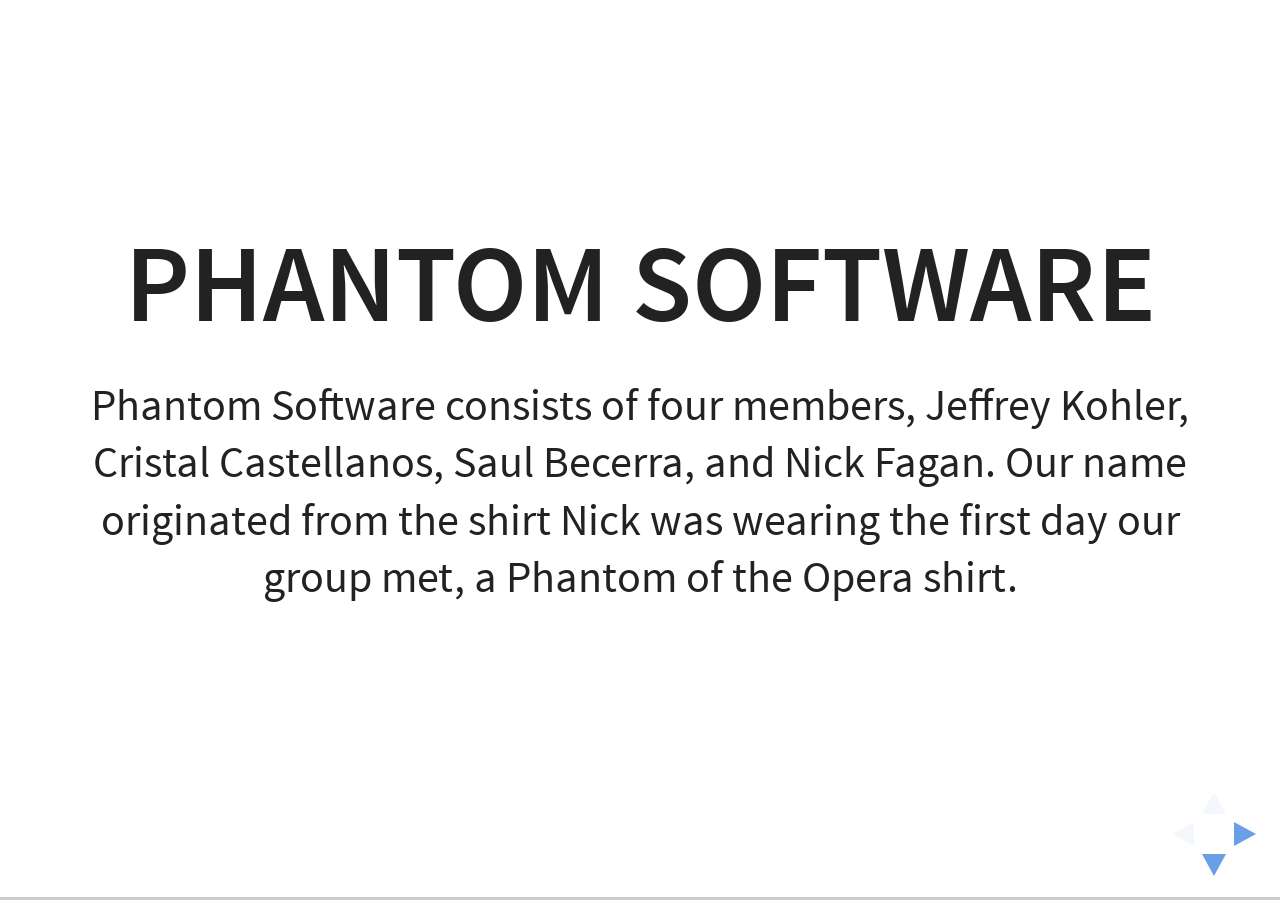
==== commit 92419f5a: "white theme" ====
--- a/index.html
+++ b/index.html
@@ -8,7 +8,7 @@
 
 		<link rel="stylesheet" href="css/reveal.css">
 		<link rel="stylesheet" href="css/table.css">
-		<link rel="stylesheet" href="css/theme/night.css">
+		<link rel="stylesheet" href="css/theme/white.css">
 
 		<!-- Theme used for syntax highlighting of code -->
 		<link rel="stylesheet" href="lib/css/zenburn.css">
--- a/css/theme/white.css
+++ b/css/theme/white.css
@@ -0,0 +1,287 @@
+/**
+ * White theme for reveal.js. This is the opposite of the 'black' theme.
+ *
+ * By Hakim El Hattab, http://hakim.se
+ */
+@import url(../../lib/font/source-sans-pro/source-sans-pro.css);
+section.has-dark-background, section.has-dark-background h1, section.has-dark-background h2, section.has-dark-background h3, section.has-dark-background h4, section.has-dark-background h5, section.has-dark-background h6 {
+  color: #fff; }
+
+/*********************************************
+ * GLOBAL STYLES
+ *********************************************/
+body {
+  background: #fff;
+  background-color: #fff; }
+
+.reveal {
+  font-family: "Source Sans Pro", Helvetica, sans-serif;
+  font-size: 38px;
+  font-weight: normal;
+  color: #222; }
+
+::selection {
+  color: #fff;
+  background: #98bdef;
+  text-shadow: none; }
+
+.reveal .slides > section,
+.reveal .slides > section > section {
+  line-height: 1.3;
+  font-weight: inherit; }
+
+/*********************************************
+ * HEADERS
+ *********************************************/
+.reveal h1,
+.reveal h2,
+.reveal h3,
+.reveal h4,
+.reveal h5,
+.reveal h6 {
+  margin: 0 0 20px 0;
+  color: #222;
+  font-family: "Source Sans Pro", Helvetica, sans-serif;
+  font-weight: 600;
+  line-height: 1.2;
+  letter-spacing: normal;
+  text-transform: uppercase;
+  text-shadow: none;
+  word-wrap: break-word; }
+
+.reveal h1 {
+  font-size: 2.5em; }
+
+.reveal h2 {
+  font-size: 1.6em; }
+
+.reveal h3 {
+  font-size: 1.3em; }
+
+.reveal h4 {
+  font-size: 1em; }
+
+.reveal h1 {
+  text-shadow: none; }
+
+/*********************************************
+ * OTHER
+ *********************************************/
+.reveal p {
+  margin: 20px 0;
+  line-height: 1.3; }
+
+/* Ensure certain elements are never larger than the slide itself */
+.reveal img,
+.reveal video,
+.reveal iframe {
+  max-width: 95%;
+  max-height: 95%; }
+
+.reveal strong,
+.reveal b {
+  font-weight: bold; }
+
+.reveal em {
+  font-style: italic; }
+
+.reveal ol,
+.reveal dl,
+.reveal ul {
+  display: inline-block;
+  text-align: left;
+  margin: 0 0 0 1em; }
+
+.reveal ol {
+  list-style-type: decimal; }
+
+.reveal ul {
+  list-style-type: disc; }
+
+.reveal ul ul {
+  list-style-type: square; }
+
+.reveal ul ul ul {
+  list-style-type: circle; }
+
+.reveal ul ul,
+.reveal ul ol,
+.reveal ol ol,
+.reveal ol ul {
+  display: block;
+  margin-left: 40px; }
+
+.reveal dt {
+  font-weight: bold; }
+
+.reveal dd {
+  margin-left: 40px; }
+
+.reveal q,
+.reveal blockquote {
+  quotes: none; }
+
+.reveal blockquote {
+  display: block;
+  position: relative;
+  width: 70%;
+  margin: 20px auto;
+  padding: 5px;
+  font-style: italic;
+  background: rgba(255, 255, 255, 0.05);
+  box-shadow: 0px 0px 2px rgba(0, 0, 0, 0.2); }
+
+.reveal blockquote p:first-child,
+.reveal blockquote p:last-child {
+  display: inline-block; }
+
+.reveal q {
+  font-style: italic; }
+
+.reveal pre {
+  display: block;
+  position: relative;
+  width: 90%;
+  margin: 20px auto;
+  text-align: left;
+  font-size: 0.55em;
+  font-family: monospace;
+  line-height: 1.2em;
+  word-wrap: break-word;
+  box-shadow: 0px 0px 6px rgba(0, 0, 0, 0.3); }
+
+.reveal code {
+  font-family: monospace; }
+
+.reveal pre code {
+  display: block;
+  padding: 5px;
+  overflow: auto;
+  max-height: 400px;
+  word-wrap: normal; }
+
+.reveal table {
+  margin: auto;
+  border-collapse: collapse;
+  border-spacing: 0; }
+
+.reveal table th {
+  font-weight: bold; }
+
+.reveal table th,
+.reveal table td {
+  text-align: left;
+  padding: 0.2em 0.5em 0.2em 0.5em;
+  border-bottom: 1px solid; }
+
+.reveal table th[align="center"],
+.reveal table td[align="center"] {
+  text-align: center; }
+
+.reveal table th[align="right"],
+.reveal table td[align="right"] {
+  text-align: right; }
+
+.reveal table tbody tr:last-child th,
+.reveal table tbody tr:last-child td {
+  border-bottom: none; }
+
+.reveal sup {
+  vertical-align: super; }
+
+.reveal sub {
+  vertical-align: sub; }
+
+.reveal small {
+  display: inline-block;
+  font-size: 0.6em;
+  line-height: 1.2em;
+  vertical-align: top; }
+
+.reveal small * {
+  vertical-align: top; }
+
+/*********************************************
+ * LINKS
+ *********************************************/
+.reveal a {
+  color: #2a76dd;
+  text-decoration: none;
+  -webkit-transition: color .15s ease;
+  -moz-transition: color .15s ease;
+  transition: color .15s ease; }
+
+.reveal a:hover {
+  color: #6ca0e8;
+  text-shadow: none;
+  border: none; }
+
+.reveal .roll span:after {
+  color: #fff;
+  background: #1a53a1; }
+
+/*********************************************
+ * IMAGES
+ *********************************************/
+.reveal section img {
+  margin: 15px 0px;
+  background: rgba(255, 255, 255, 0.12);
+  border: 4px solid #222;
+  box-shadow: 0 0 10px rgba(0, 0, 0, 0.15); }
+
+.reveal section img.plain {
+  border: 0;
+  box-shadow: none; }
+
+.reveal a img {
+  -webkit-transition: all .15s linear;
+  -moz-transition: all .15s linear;
+  transition: all .15s linear; }
+
+.reveal a:hover img {
+  background: rgba(255, 255, 255, 0.2);
+  border-color: #2a76dd;
+  box-shadow: 0 0 20px rgba(0, 0, 0, 0.55); }
+
+/*********************************************
+ * NAVIGATION CONTROLS
+ *********************************************/
+.reveal .controls .navigate-left,
+.reveal .controls .navigate-left.enabled {
+  border-right-color: #2a76dd; }
+
+.reveal .controls .navigate-right,
+.reveal .controls .navigate-right.enabled {
+  border-left-color: #2a76dd; }
+
+.reveal .controls .navigate-up,
+.reveal .controls .navigate-up.enabled {
+  border-bottom-color: #2a76dd; }
+
+.reveal .controls .navigate-down,
+.reveal .controls .navigate-down.enabled {
+  border-top-color: #2a76dd; }
+
+.reveal .controls .navigate-left.enabled:hover {
+  border-right-color: #6ca0e8; }
+
+.reveal .controls .navigate-right.enabled:hover {
+  border-left-color: #6ca0e8; }
+
+.reveal .controls .navigate-up.enabled:hover {
+  border-bottom-color: #6ca0e8; }
+
+.reveal .controls .navigate-down.enabled:hover {
+  border-top-color: #6ca0e8; }
+
+/*********************************************
+ * PROGRESS BAR
+ *********************************************/
+.reveal .progress {
+  background: rgba(0, 0, 0, 0.2); }
+
+.reveal .progress span {
+  background: #2a76dd;
+  -webkit-transition: width 800ms cubic-bezier(0.26, 0.86, 0.44, 0.985);
+  -moz-transition: width 800ms cubic-bezier(0.26, 0.86, 0.44, 0.985);
+  transition: width 800ms cubic-bezier(0.26, 0.86, 0.44, 0.985); }
